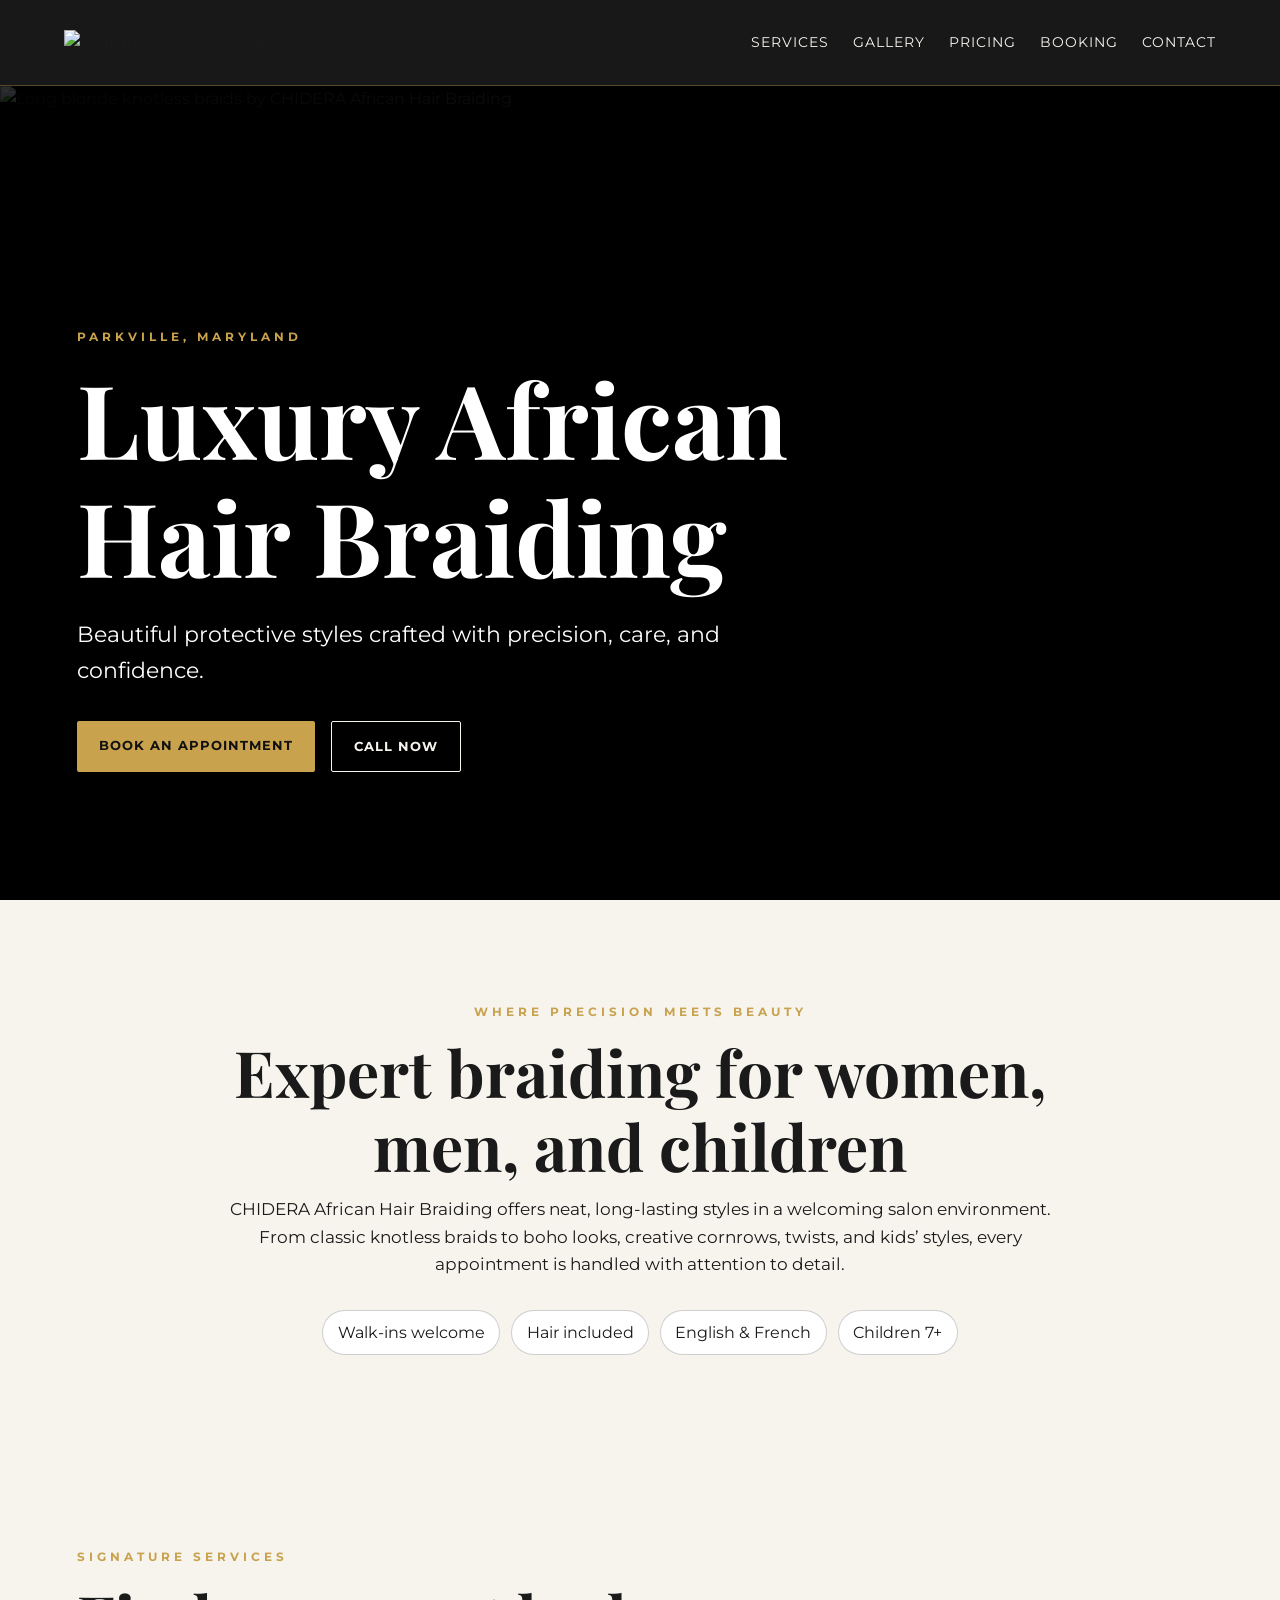
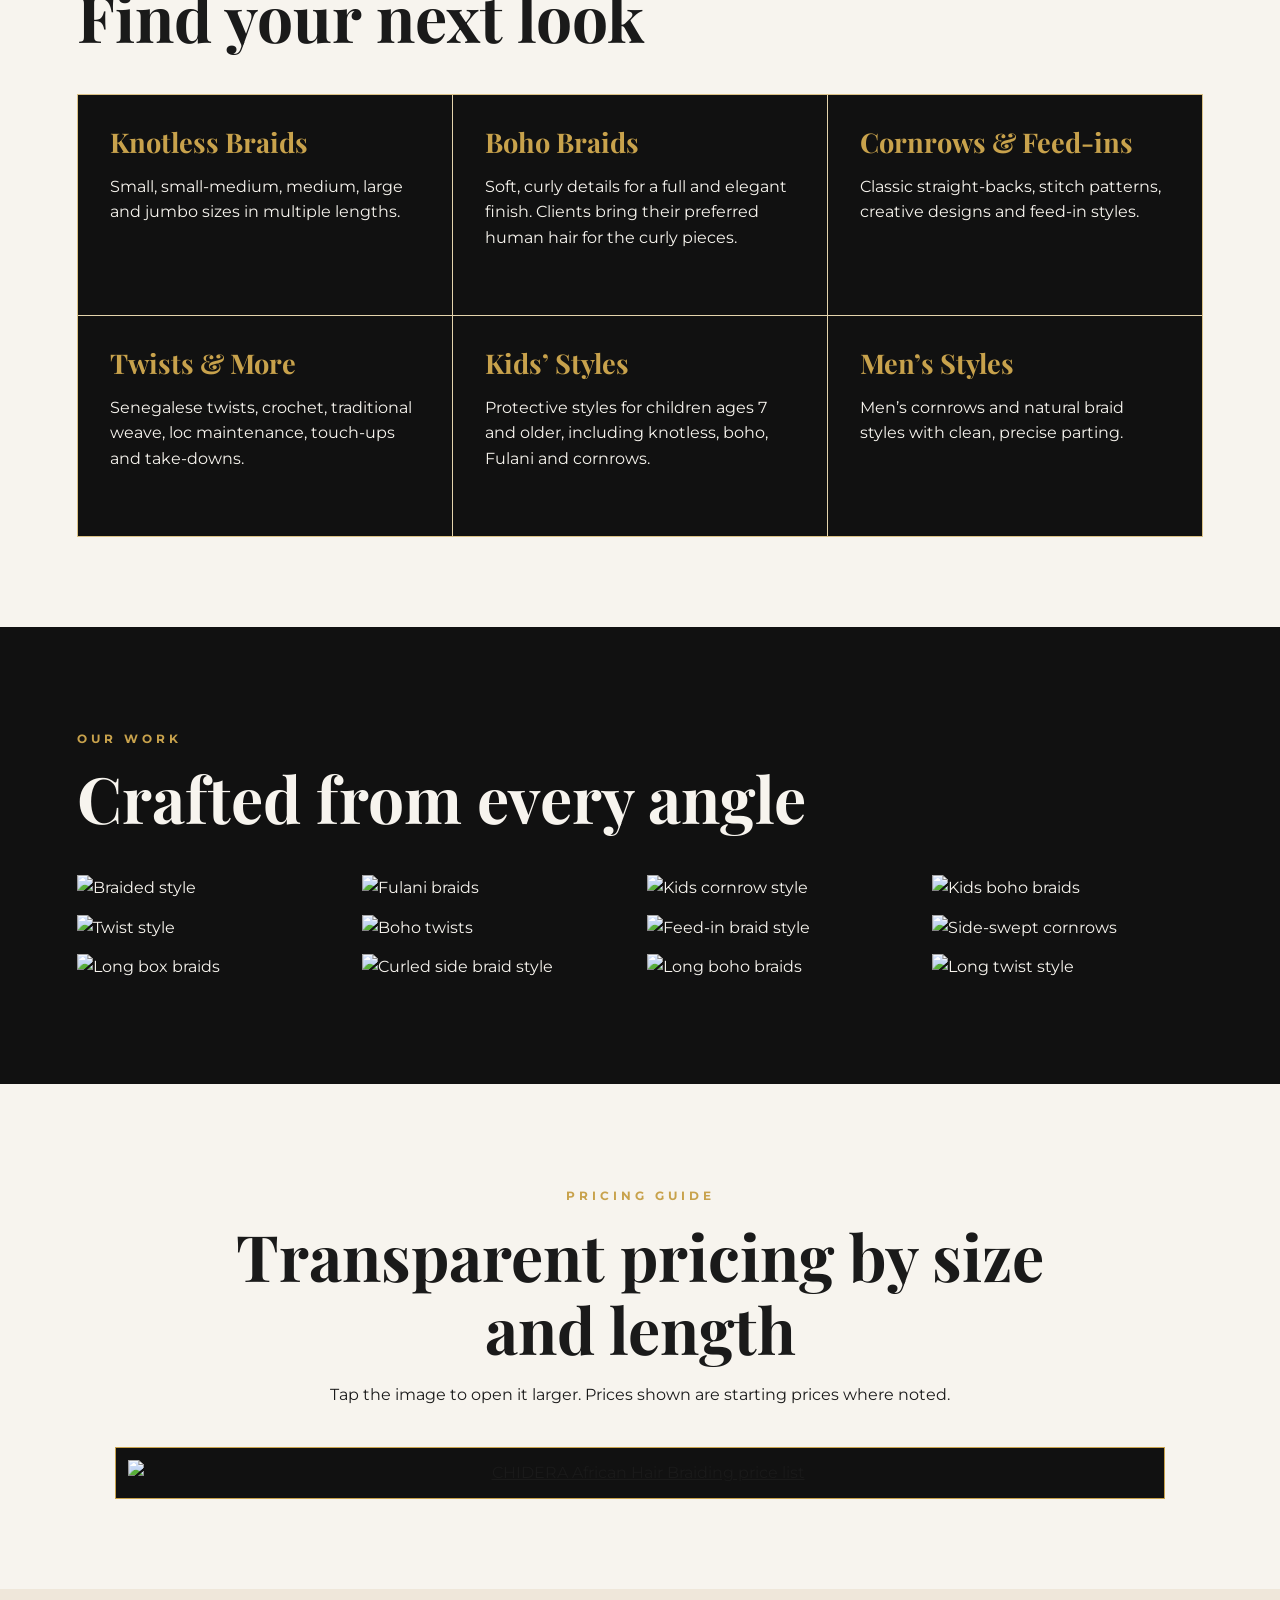
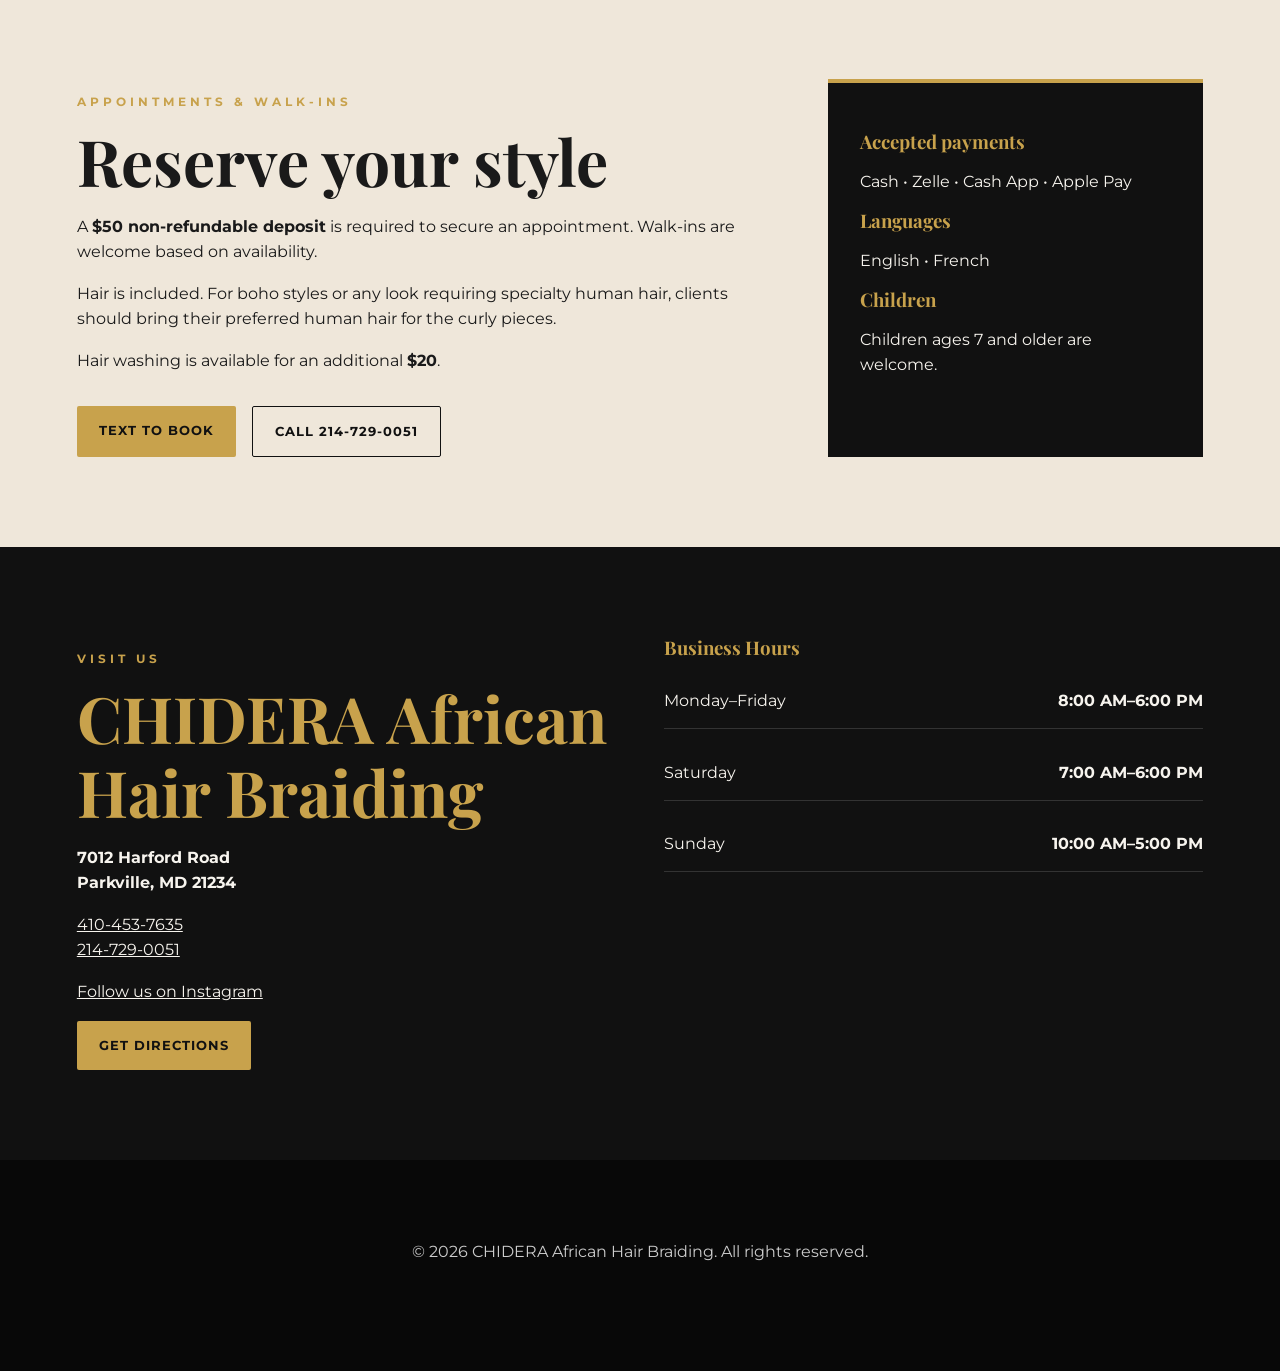
==== index.html @ ca85a637 "Add files via upload" ====
<!doctype html>
<html lang="en">
<head>
  <meta charset="utf-8">
  <meta name="viewport" content="width=device-width, initial-scale=1">
  <title>CHIDERA African Hair Braiding | Parkville, MD</title>
  <meta name="description" content="Luxury African hair braiding in Parkville, Maryland. Knotless braids, boho braids, cornrows, twists, kids styles and more. Walk-ins welcome.">
  <link rel="preconnect" href="https://fonts.googleapis.com">
  <link rel="preconnect" href="https://fonts.gstatic.com" crossorigin>
  <link href="https://fonts.googleapis.com/css2?family=Montserrat:wght@400;500;600;700&family=Playfair+Display:wght@600;700&display=swap" rel="stylesheet">
  <link rel="stylesheet" href="styles.css">
</head>
<body>
<header class="nav">
  <a class="brand" href="#home"><img src="assets/logo.svg" alt="CHIDERA African Hair Braiding"></a>
  <button class="menu" aria-label="Open menu">☰</button>
  <nav>
    <a href="#services">Services</a>
    <a href="#gallery">Gallery</a>
    <a href="#pricing">Pricing</a>
    <a href="#booking">Booking</a>
    <a href="#contact">Contact</a>
  </nav>
</header>

<main id="home">
  <section class="hero">
    <img src="assets/images/hero.jpg" alt="Long blonde knotless braids by CHIDERA African Hair Braiding">
    <div class="hero-overlay"></div>
    <div class="hero-copy">
      <p class="eyebrow">Parkville, Maryland</p>
      <h1>Luxury African Hair Braiding</h1>
      <p>Beautiful protective styles crafted with precision, care, and confidence.</p>
      <div class="actions">
        <a class="btn gold" href="#booking">Book an Appointment</a>
        <a class="btn outline" href="tel:+14104537635">Call Now</a>
      </div>
    </div>
  </section>

  <section class="intro">
    <p class="eyebrow">Where precision meets beauty</p>
    <h2>Expert braiding for women, men, and children</h2>
    <p>CHIDERA African Hair Braiding offers neat, long-lasting styles in a welcoming salon environment. From classic knotless braids to boho looks, creative cornrows, twists, and kids’ styles, every appointment is handled with attention to detail.</p>
    <div class="chips">
      <span>Walk-ins welcome</span><span>Hair included</span><span>English & French</span><span>Children 7+</span>
    </div>
  </section>

  <section id="services" class="section">
    <div class="section-heading">
      <p class="eyebrow">Signature services</p>
      <h2>Find your next look</h2>
    </div>
    <div class="service-grid">
      <article><h3>Knotless Braids</h3><p>Small, small-medium, medium, large and jumbo sizes in multiple lengths.</p></article>
      <article><h3>Boho Braids</h3><p>Soft, curly details for a full and elegant finish. Clients bring their preferred human hair for the curly pieces.</p></article>
      <article><h3>Cornrows & Feed-ins</h3><p>Classic straight-backs, stitch patterns, creative designs and feed-in styles.</p></article>
      <article><h3>Twists & More</h3><p>Senegalese twists, crochet, traditional weave, loc maintenance, touch-ups and take-downs.</p></article>
      <article><h3>Kids’ Styles</h3><p>Protective styles for children ages 7 and older, including knotless, boho, Fulani and cornrows.</p></article>
      <article><h3>Men’s Styles</h3><p>Men’s cornrows and natural braid styles with clean, precise parting.</p></article>
    </div>
  </section>

  <section id="gallery" class="section gallery-section">
    <div class="section-heading">
      <p class="eyebrow">Our work</p>
      <h2>Crafted from every angle</h2>
    </div>
    <div class="gallery">
      <img src="assets/images/gallery1.jpg" alt="Braided style">
      <img src="assets/images/gallery2.jpg" alt="Twist style">
      <img src="assets/images/gallery3.jpg" alt="Long box braids">
      <img src="assets/images/gallery4.jpg" alt="Fulani braids">
      <img src="assets/images/gallery5.jpg" alt="Boho twists">
      <img src="assets/images/gallery6.jpg" alt="Curled side braid style">
      <img src="assets/images/gallery7.jpg" alt="Kids cornrow style">
      <img src="assets/images/gallery8.jpg" alt="Feed-in braid style">
      <img src="assets/images/gallery9.jpg" alt="Long boho braids">
      <img src="assets/images/gallery10.jpg" alt="Kids boho braids">
      <img src="assets/images/gallery11.jpg" alt="Side-swept cornrows">
      <img src="assets/images/gallery12.jpg" alt="Long twist style">
    </div>
  </section>

  <section id="pricing" class="section pricing">
    <div class="section-heading">
      <p class="eyebrow">Pricing guide</p>
      <h2>Transparent pricing by size and length</h2>
      <p>Tap the image to open it larger. Prices shown are starting prices where noted.</p>
    </div>
    <a href="assets/images/prices.jpg" target="_blank" class="price-card">
      <img src="assets/images/prices.jpg" alt="CHIDERA African Hair Braiding price list">
    </a>
  </section>

  <section id="booking" class="section booking">
    <div>
      <p class="eyebrow">Appointments & walk-ins</p>
      <h2>Reserve your style</h2>
      <p>A <strong>$50 non-refundable deposit</strong> is required to secure an appointment. Walk-ins are welcome based on availability.</p>
      <p>Hair is included. For boho styles or any look requiring specialty human hair, clients should bring their preferred human hair for the curly pieces.</p>
      <p>Hair washing is available for an additional <strong>$20</strong>.</p>
      <div class="actions">
        <a class="btn gold" href="sms:+14104537635?&body=Hello%20CHIDERA%2C%20I%20would%20like%20to%20book%20an%20appointment.">Text to Book</a>
        <a class="btn outline dark" href="tel:+12147290051">Call 214-729-0051</a>
      </div>
    </div>
    <aside>
      <h3>Accepted payments</h3>
      <p>Cash • Zelle • Cash App • Apple Pay</p>
      <h3>Languages</h3>
      <p>English • French</p>
      <h3>Children</h3>
      <p>Children ages 7 and older are welcome.</p>
    </aside>
  </section>

  <section id="contact" class="section contact">
    <div>
      <p class="eyebrow">Visit us</p>
      <h2>CHIDERA African Hair Braiding</h2>
      <p><strong>7012 Harford Road<br>Parkville, MD 21234</strong></p>
      <p><a href="tel:+14104537635">410-453-7635</a><br><a href="tel:+12147290051">214-729-0051</a></p>
      <p><a href="https://www.instagram.com/chideraafricanhair?igsh=MWhpanRmNjJzamo5cA==" target="_blank" rel="noopener">Follow us on Instagram</a></p>
      <a class="btn gold" href="https://www.google.com/maps/search/?api=1&query=7012+Harford+Road+Parkville+MD+21234" target="_blank" rel="noopener">Get Directions</a>
    </div>
    <div class="hours">
      <h3>Business Hours</h3>
      <p><span>Monday–Friday</span><strong>8:00 AM–6:00 PM</strong></p>
      <p><span>Saturday</span><strong>7:00 AM–6:00 PM</strong></p>
      <p><span>Sunday</span><strong>10:00 AM–5:00 PM</strong></p>
    </div>
  </section>
</main>

<footer>
  <img src="assets/logo.svg" alt="">
  <p>© <span id="year"></span> CHIDERA African Hair Braiding. All rights reserved.</p>
</footer>

<div class="mobile-bar">
  <a href="tel:+14104537635">Call</a>
  <a href="sms:+14104537635">Text</a>
  <a href="#booking">Book</a>
</div>
<script src="script.js"></script>
</body>
</html>
---- styles.css ----
:root{
  --black:#111111; --gold:#c8a24c; --ivory:#f7f4ee; --cocoa:#8b5e3c; --white:#fff;
}
*{box-sizing:border-box}
html{scroll-behavior:smooth}
body{margin:0;background:var(--ivory);color:#1a1a1a;font-family:Montserrat,Arial,sans-serif;line-height:1.6}
h1,h2,h3{font-family:"Playfair Display",Georgia,serif;line-height:1.15;margin:0 0 .8rem}
h1{font-size:clamp(3rem,8vw,6.5rem);max-width:900px}
h2{font-size:clamp(2.2rem,5vw,4.2rem)}
a{color:inherit}
.nav{height:86px;display:flex;align-items:center;justify-content:space-between;padding:10px 5vw;background:rgba(17,17,17,.97);position:sticky;top:0;z-index:30;border-bottom:1px solid rgba(200,162,76,.35)}
.brand img{width:280px;max-height:68px;display:block}
.nav nav{display:flex;gap:1.5rem}
.nav nav a{color:var(--ivory);text-decoration:none;font-size:.9rem;text-transform:uppercase;letter-spacing:1px}
.menu{display:none;background:none;border:0;color:var(--gold);font-size:2rem}
.hero{position:relative;min-height:calc(100vh - 86px);display:grid;align-items:end;overflow:hidden;background:#000}
.hero>img{position:absolute;inset:0;width:100%;height:100%;object-fit:cover;object-position:center 25%}
.hero-overlay{position:absolute;inset:0;background:linear-gradient(90deg,rgba(0,0,0,.82) 0%,rgba(0,0,0,.48) 50%,rgba(0,0,0,.12) 100%)}
.hero-copy{position:relative;z-index:2;color:#fff;padding:8vw 6vw 10vw;max-width:1050px}
.hero-copy p:not(.eyebrow){font-size:clamp(1.05rem,2vw,1.4rem);max-width:690px}
.eyebrow{text-transform:uppercase;letter-spacing:4px;color:var(--gold);font-weight:700;font-size:.78rem}
.actions{display:flex;gap:1rem;flex-wrap:wrap;margin-top:2rem}
.btn{display:inline-block;padding:14px 22px;border-radius:2px;text-decoration:none;font-weight:700;text-transform:uppercase;letter-spacing:1px;font-size:.82rem}
.btn.gold{background:var(--gold);color:#111}
.btn.outline{border:1px solid var(--ivory);color:var(--ivory)}
.btn.outline.dark{border-color:#111;color:#111}
.intro,.section{padding:90px 6vw}
.intro{text-align:center;max-width:1050px;margin:auto}
.intro p:not(.eyebrow){max-width:850px;margin:0 auto 2rem;font-size:1.08rem}
.chips{display:flex;justify-content:center;gap:.7rem;flex-wrap:wrap}
.chips span{border:1px solid rgba(17,17,17,.2);padding:.55rem .9rem;border-radius:50px;background:white}
.section-heading{max-width:850px;margin-bottom:2.5rem}
.service-grid{display:grid;grid-template-columns:repeat(3,1fr);gap:1px;background:rgba(200,162,76,.4);border:1px solid rgba(200,162,76,.4)}
.service-grid article{background:#111;color:#f7f4ee;padding:2rem;min-height:220px}
.service-grid h3{color:var(--gold);font-size:1.7rem}
.gallery-section{background:#111;color:var(--ivory)}
.gallery{columns:4 260px;column-gap:14px}
.gallery img{width:100%;display:block;margin:0 0 14px;break-inside:avoid;cursor:zoom-in;transition:transform .25s ease}
.gallery img:hover{transform:scale(1.015)}
.pricing{text-align:center}
.pricing .section-heading{margin-left:auto;margin-right:auto}
.price-card{display:block;max-width:1050px;margin:auto;background:#111;padding:12px;border:1px solid var(--gold)}
.price-card img{display:block;width:100%;height:auto}
.booking{display:grid;grid-template-columns:1.5fr .8fr;gap:3rem;background:#efe7da}
.booking aside{background:#111;color:var(--ivory);padding:2rem;border-top:4px solid var(--gold)}
.booking aside h3{color:var(--gold);margin-top:1rem}
.contact{display:grid;grid-template-columns:1fr 1fr;gap:3rem;background:#111;color:var(--ivory)}
.contact h2,.contact h3{color:var(--gold)}
.hours p{display:flex;justify-content:space-between;gap:1rem;padding:.9rem 0;border-bottom:1px solid rgba(255,255,255,.14)}
footer{background:#080808;color:#ccc;text-align:center;padding:38px 20px 90px}
footer img{width:280px;max-width:90%;margin-bottom:1rem}
.mobile-bar{display:none}
@media(max-width:900px){
  .nav nav{display:none;position:absolute;top:86px;left:0;right:0;background:#111;padding:1.4rem 6vw;flex-direction:column}
  .nav nav.open{display:flex}
  .menu{display:block}
  .brand img{width:225px}
  .service-grid{grid-template-columns:1fr 1fr}
  .booking,.contact{grid-template-columns:1fr}
}
@media(max-width:600px){
  .nav{height:74px}
  .nav nav{top:74px}
  .brand img{width:190px}
  .hero{min-height:78vh}
  .hero>img{object-position:58% center}
  .hero-copy{padding:22vh 6vw 8vh}
  .intro,.section{padding:65px 6vw}
  .service-grid{grid-template-columns:1fr}
  .service-grid article{min-height:auto}
  .gallery{columns:2 140px}
  .mobile-bar{position:fixed;display:grid;grid-template-columns:repeat(3,1fr);left:0;right:0;bottom:0;background:#111;z-index:50;border-top:1px solid var(--gold)}
  .mobile-bar a{text-align:center;color:var(--ivory);text-decoration:none;padding:14px 8px;font-weight:700}
  .mobile-bar a:last-child{background:var(--gold);color:#111}
}
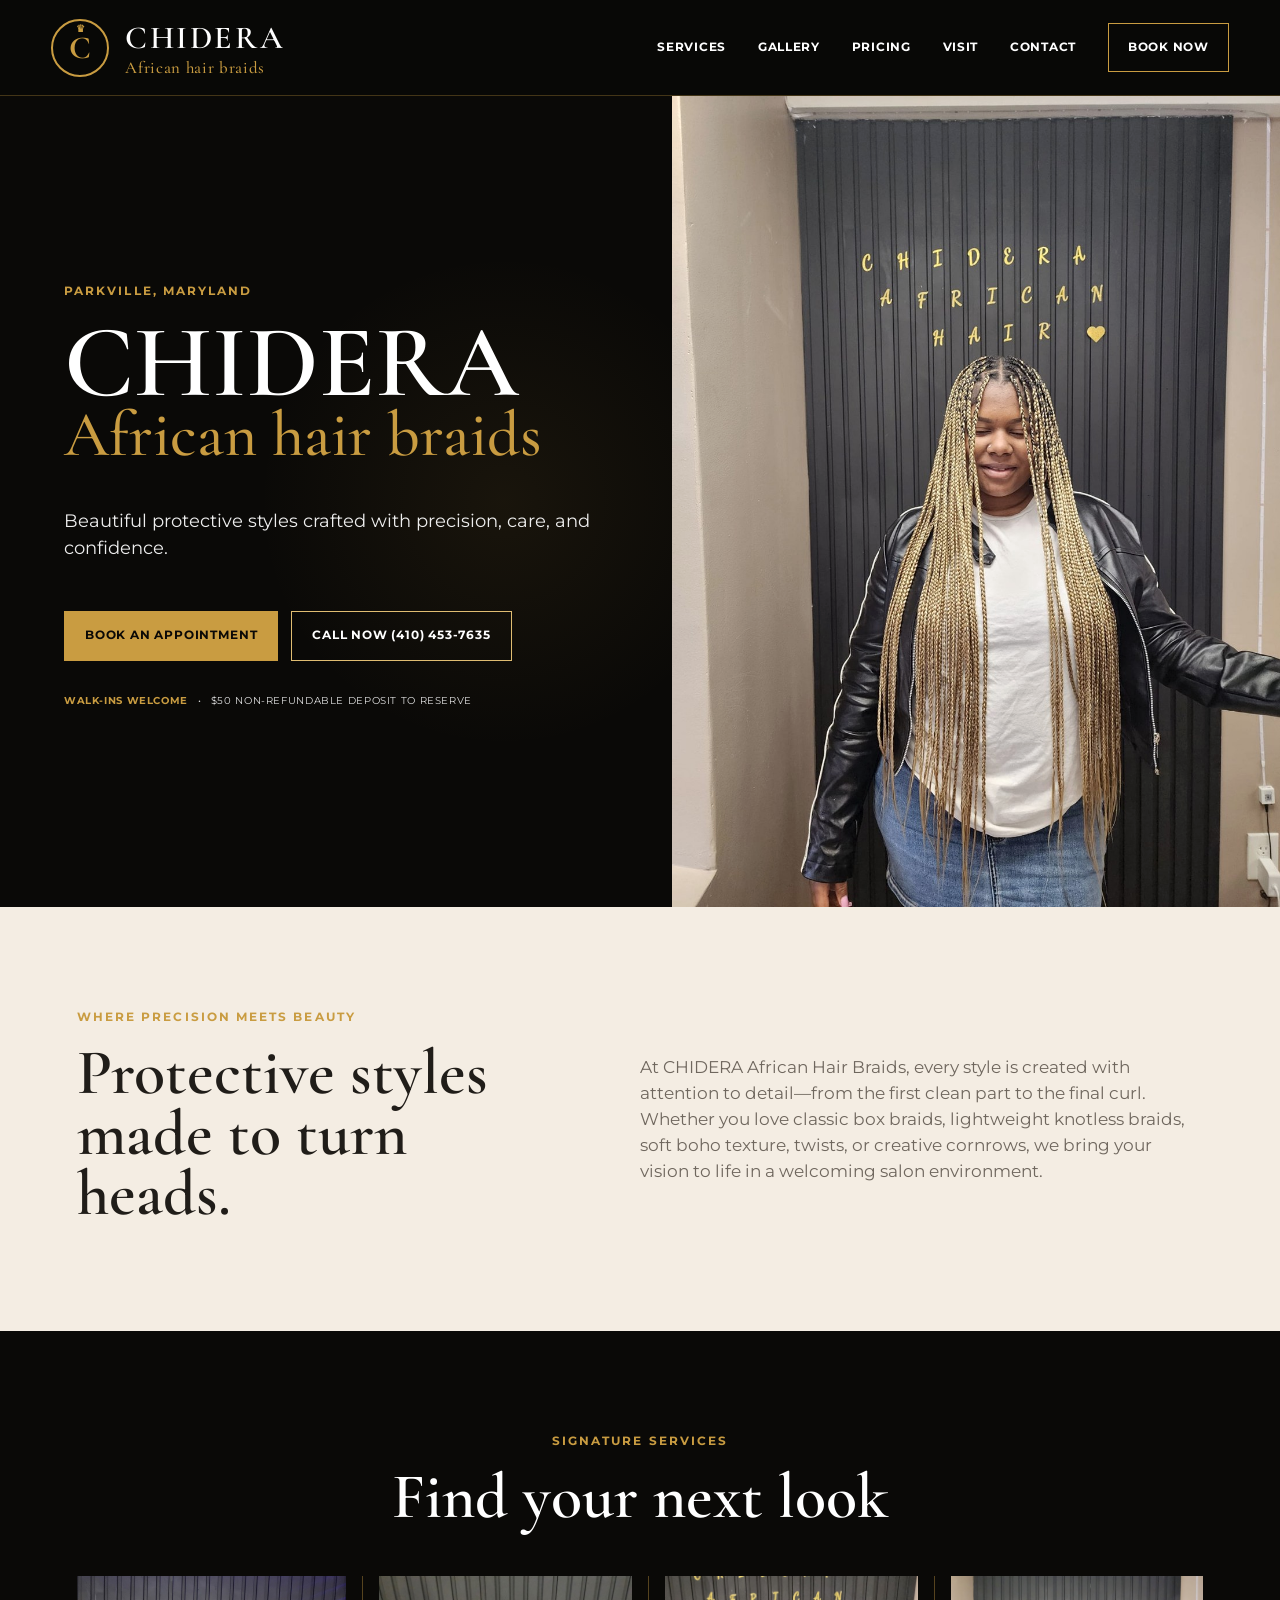
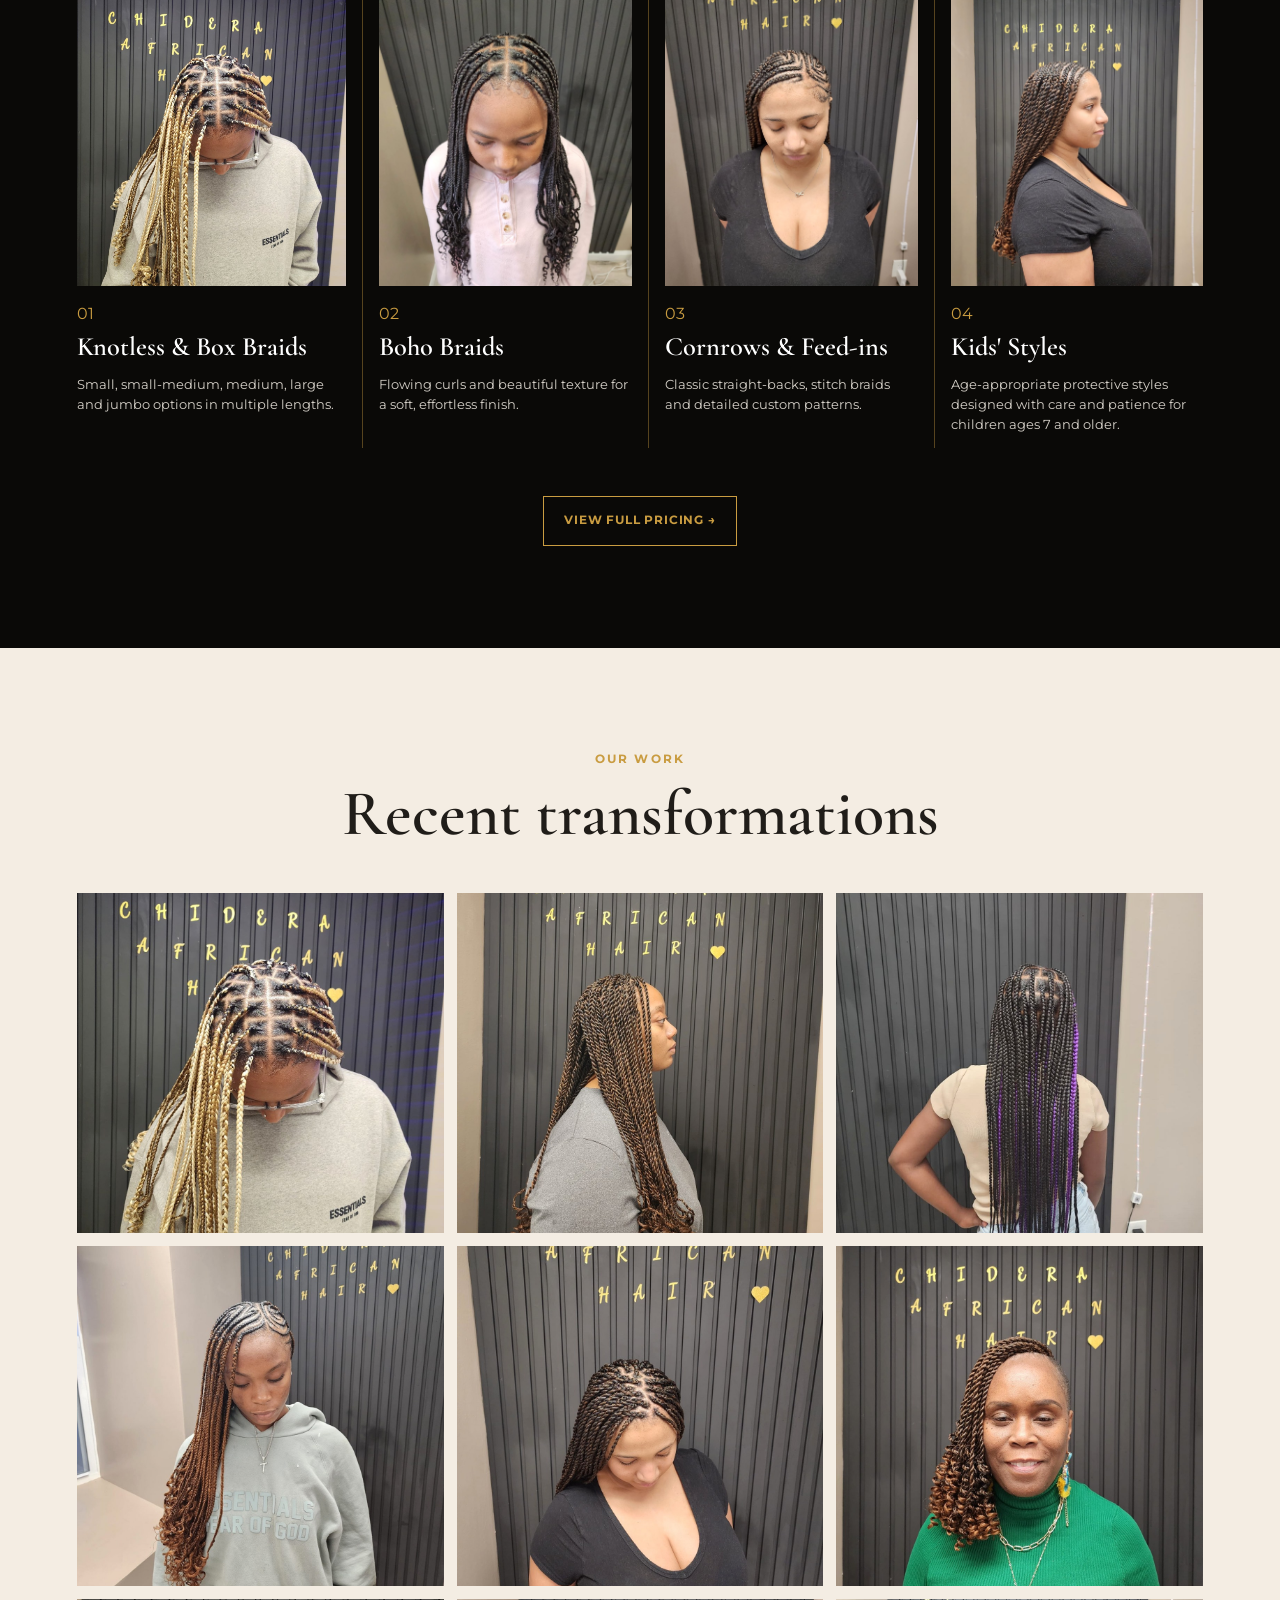
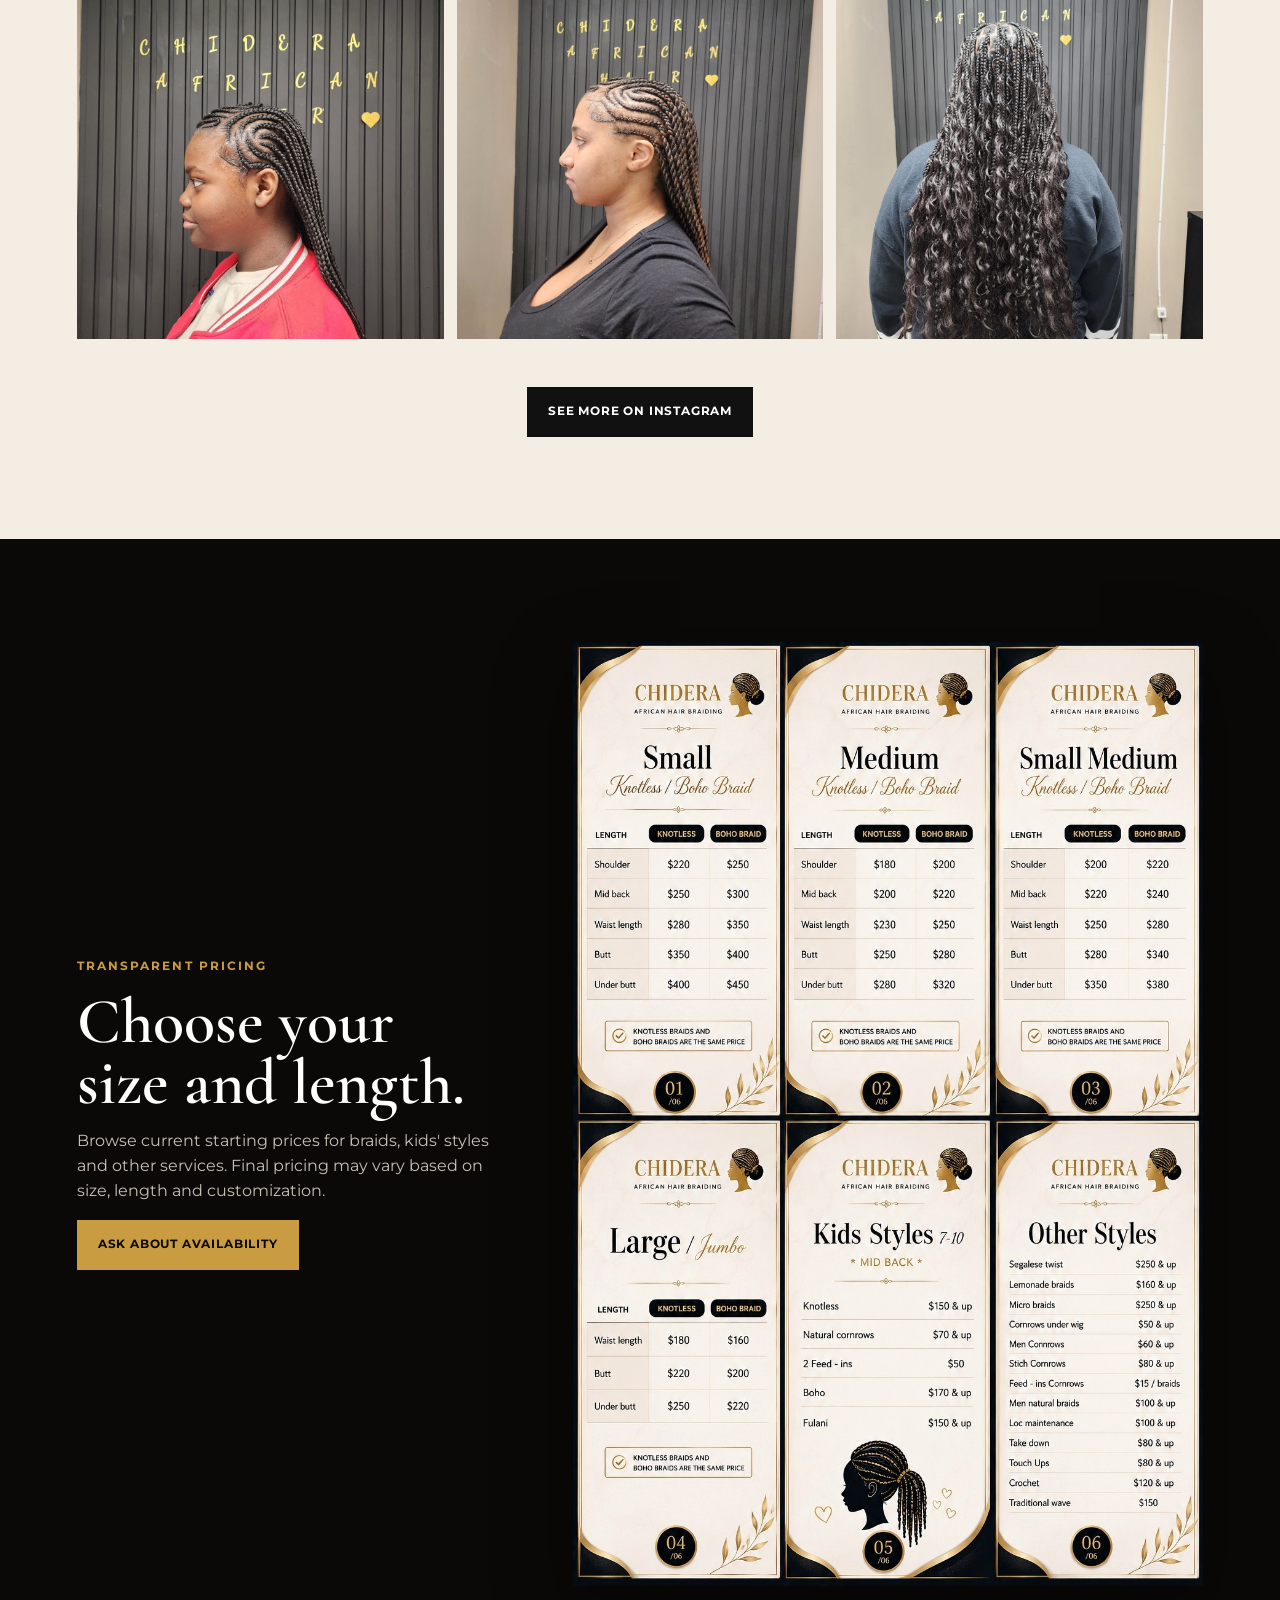
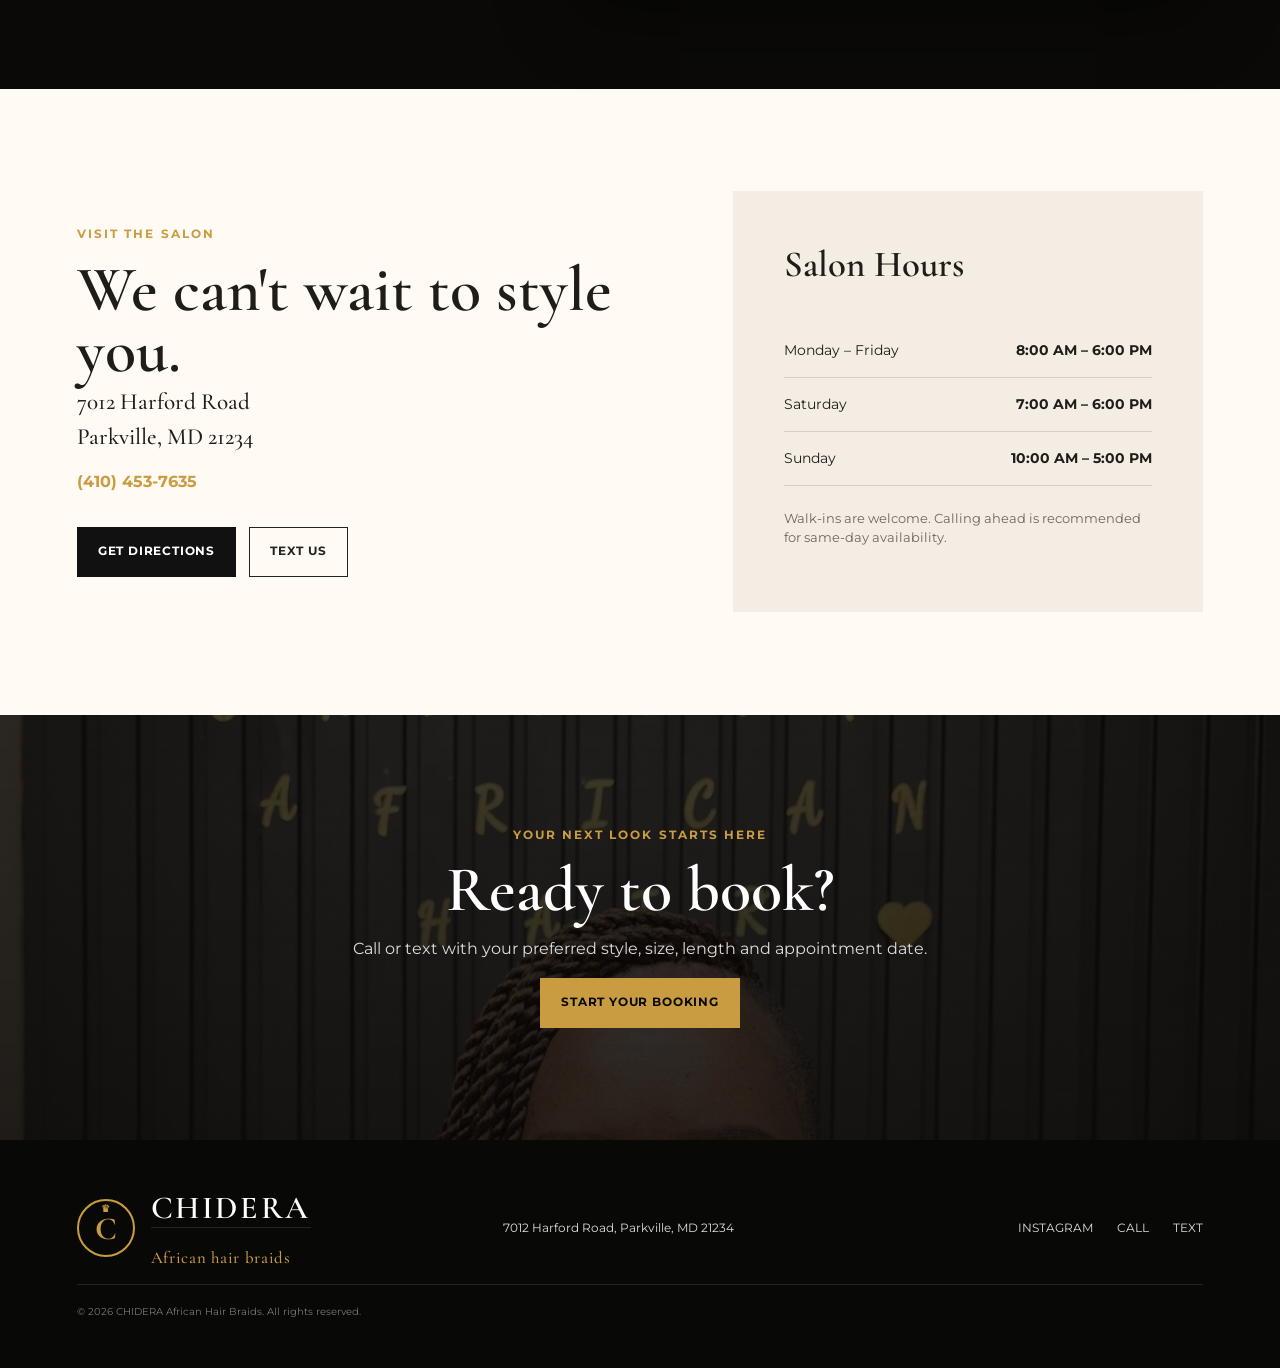
==== commit dd726645: "Add files via upload" ====
--- a/index.html
+++ b/index.html
@@ -3,147 +3,162 @@
 <head>
   <meta charset="utf-8">
   <meta name="viewport" content="width=device-width, initial-scale=1">
-  <title>CHIDERA African Hair Braiding | Parkville, MD</title>
-  <meta name="description" content="Luxury African hair braiding in Parkville, Maryland. Knotless braids, boho braids, cornrows, twists, kids styles and more. Walk-ins welcome.">
+  <title>CHIDERA African Hair Braids | Parkville, MD</title>
+  <meta name="description" content="CHIDERA African Hair Braids in Parkville, Maryland. Knotless braids, box braids, boho braids, cornrows, twists, kids' styles and more. Walk-ins welcome.">
   <link rel="preconnect" href="https://fonts.googleapis.com">
   <link rel="preconnect" href="https://fonts.gstatic.com" crossorigin>
-  <link href="https://fonts.googleapis.com/css2?family=Montserrat:wght@400;500;600;700&family=Playfair+Display:wght@600;700&display=swap" rel="stylesheet">
+  <link href="https://fonts.googleapis.com/css2?family=Cormorant+Garamond:wght@500;600;700&family=Montserrat:wght@400;500;600;700&display=swap" rel="stylesheet">
   <link rel="stylesheet" href="styles.css">
 </head>
 <body>
-<header class="nav">
-  <a class="brand" href="#home"><img src="assets/logo.svg" alt="CHIDERA African Hair Braiding"></a>
-  <button class="menu" aria-label="Open menu">☰</button>
-  <nav>
+<header class="site-header">
+  <a class="brand" href="#home" aria-label="CHIDERA African Hair Braids home">
+    <span class="brand-mark">C</span>
+    <span class="brand-copy"><strong>CHIDERA</strong><small>African hair braids</small></span>
+  </a>
+
+  <button class="menu-toggle" aria-expanded="false" aria-controls="nav">Menu</button>
+
+  <nav id="nav">
     <a href="#services">Services</a>
     <a href="#gallery">Gallery</a>
     <a href="#pricing">Pricing</a>
-    <a href="#booking">Booking</a>
+    <a href="#visit">Visit</a>
     <a href="#contact">Contact</a>
+    <a class="nav-button" href="sms:+14104537635?body=Hello%20CHIDERA%2C%20I%20would%20like%20to%20book%20an%20appointment.">Book Now</a>
   </nav>
 </header>
 
 <main id="home">
   <section class="hero">
-    <img src="assets/images/hero.jpg" alt="Long blonde knotless braids by CHIDERA African Hair Braiding">
-    <div class="hero-overlay"></div>
     <div class="hero-copy">
       <p class="eyebrow">Parkville, Maryland</p>
-      <h1>Luxury African Hair Braiding</h1>
-      <p>Beautiful protective styles crafted with precision, care, and confidence.</p>
-      <div class="actions">
-        <a class="btn gold" href="#booking">Book an Appointment</a>
-        <a class="btn outline" href="tel:+14104537635">Call Now</a>
+      <h1><span>CHIDERA</span><em>African hair braids</em></h1>
+      <p class="hero-text">Beautiful protective styles crafted with precision, care, and confidence.</p>
+      <div class="hero-actions">
+        <a class="button gold" href="sms:+14104537635?body=Hello%20CHIDERA%2C%20I%20would%20like%20to%20book%20an%20appointment.">Book an Appointment</a>
+        <a class="button outline" href="tel:+14104537635">Call Now (410) 453-7635</a>
       </div>
+      <p class="hero-note"><strong>Walk-ins welcome</strong><span>•</span>$50 non-refundable deposit to reserve</p>
+    </div>
+    <div class="hero-image">
+      <img src="hero.jpg" alt="Long braids styled by CHIDERA African Hair Braids">
     </div>
   </section>
 
-  <section class="intro">
-    <p class="eyebrow">Where precision meets beauty</p>
-    <h2>Expert braiding for women, men, and children</h2>
-    <p>CHIDERA African Hair Braiding offers neat, long-lasting styles in a welcoming salon environment. From classic knotless braids to boho looks, creative cornrows, twists, and kids’ styles, every appointment is handled with attention to detail.</p>
-    <div class="chips">
-      <span>Walk-ins welcome</span><span>Hair included</span><span>English & French</span><span>Children 7+</span>
+  <section class="intro section">
+    <div>
+      <p class="eyebrow">Where precision meets beauty</p>
+      <h2>Protective styles made to turn heads.</h2>
     </div>
+    <p>At CHIDERA African Hair Braids, every style is created with attention to detail—from the first clean part to the final curl. Whether you love classic box braids, lightweight knotless braids, soft boho texture, twists, or creative cornrows, we bring your vision to life in a welcoming salon environment.</p>
   </section>
 
-  <section id="services" class="section">
+  <section id="services" class="services section dark">
     <div class="section-heading">
       <p class="eyebrow">Signature services</p>
       <h2>Find your next look</h2>
     </div>
+
     <div class="service-grid">
-      <article><h3>Knotless Braids</h3><p>Small, small-medium, medium, large and jumbo sizes in multiple lengths.</p></article>
-      <article><h3>Boho Braids</h3><p>Soft, curly details for a full and elegant finish. Clients bring their preferred human hair for the curly pieces.</p></article>
-      <article><h3>Cornrows & Feed-ins</h3><p>Classic straight-backs, stitch patterns, creative designs and feed-in styles.</p></article>
-      <article><h3>Twists & More</h3><p>Senegalese twists, crochet, traditional weave, loc maintenance, touch-ups and take-downs.</p></article>
-      <article><h3>Kids’ Styles</h3><p>Protective styles for children ages 7 and older, including knotless, boho, Fulani and cornrows.</p></article>
-      <article><h3>Men’s Styles</h3><p>Men’s cornrows and natural braid styles with clean, precise parting.</p></article>
+      <article>
+        <img src="gallery1.jpg" alt="Knotless and box braids">
+        <div><span>01</span><h3>Knotless & Box Braids</h3><p>Small, small-medium, medium, large and jumbo options in multiple lengths.</p></div>
+      </article>
+      <article>
+        <img src="gallery10.jpg" alt="Boho braids">
+        <div><span>02</span><h3>Boho Braids</h3><p>Flowing curls and beautiful texture for a soft, effortless finish.</p></div>
+      </article>
+      <article>
+        <img src="gallery11.jpg" alt="Cornrows and feed-in braids">
+        <div><span>03</span><h3>Cornrows & Feed-ins</h3><p>Classic straight-backs, stitch braids and detailed custom patterns.</p></div>
+      </article>
+      <article>
+        <img src="gallery12.jpg" alt="Kids braided style">
+        <div><span>04</span><h3>Kids' Styles</h3><p>Age-appropriate protective styles designed with care and patience for children ages 7 and older.</p></div>
+      </article>
+    </div>
+
+    <div class="center"><a class="button outline-gold" href="#pricing">View Full Pricing →</a></div>
+  </section>
+
+  <section id="gallery" class="gallery section">
+    <div class="section-heading">
+      <p class="eyebrow">Our work</p>
+      <h2>Recent transformations</h2>
+    </div>
+    <div class="gallery-grid">
+      <button data-src="gallery1.jpg"><img src="gallery1.jpg" alt="Braided hairstyle"></button>
+      <button data-src="gallery2.jpg"><img src="gallery2.jpg" alt="Braided hairstyle"></button>
+      <button data-src="gallery3.jpg"><img src="gallery3.jpg" alt="Braided hairstyle"></button>
+      <button data-src="gallery4.jpg"><img src="gallery4.jpg" alt="Braided hairstyle"></button>
+      <button data-src="gallery5.jpg"><img src="gallery5.jpg" alt="Braided hairstyle"></button>
+      <button data-src="gallery6.jpg"><img src="gallery6.jpg" alt="Braided hairstyle"></button>
+      <button data-src="gallery7.jpg"><img src="gallery7.jpg" alt="Braided hairstyle"></button>
+      <button data-src="gallery8.jpg"><img src="gallery8.jpg" alt="Braided hairstyle"></button>
+      <button data-src="gallery9.jpg"><img src="gallery9.jpg" alt="Braided hairstyle"></button>
+    </div>
+    <div class="center"><a class="button black" href="https://www.instagram.com/chideraafricanhair/" target="_blank" rel="noopener">See More on Instagram</a></div>
+  </section>
+
+  <section id="pricing" class="pricing section dark">
+    <div class="pricing-copy">
+      <p class="eyebrow">Transparent pricing</p>
+      <h2>Choose your size and length.</h2>
+      <p>Browse current starting prices for braids, kids' styles and other services. Final pricing may vary based on size, length and customization.</p>
+      <a class="button gold" href="sms:+14104537635?body=Hello%20CHIDERA%2C%20I%20would%20like%20to%20ask%20about%20pricing%20and%20availability.">Ask About Availability</a>
+    </div>
+    <button class="price-sheet" data-src="prices.jpg" aria-label="Open full price sheet">
+      <img src="prices.jpg" alt="CHIDERA African Hair Braids price list">
+    </button>
+  </section>
+
+  <section id="visit" class="visit section">
+    <div>
+      <p class="eyebrow">Visit the salon</p>
+      <h2>We can't wait to style you.</h2>
+      <address>7012 Harford Road<br>Parkville, MD 21234</address>
+      <a class="phone" href="tel:+14104537635">(410) 453-7635</a>
+      <div class="visit-actions">
+        <a class="button black" href="https://www.google.com/maps/search/?api=1&query=7012+Harford+Road+Parkville+MD+21234" target="_blank" rel="noopener">Get Directions</a>
+        <a class="button outline-dark" href="sms:+14104537635">Text Us</a>
+      </div>
+    </div>
+    <div class="hours">
+      <h3>Salon Hours</h3>
+      <div><span>Monday – Friday</span><strong>8:00 AM – 6:00 PM</strong></div>
+      <div><span>Saturday</span><strong>7:00 AM – 6:00 PM</strong></div>
+      <div><span>Sunday</span><strong>10:00 AM – 5:00 PM</strong></div>
+      <p>Walk-ins are welcome. Calling ahead is recommended for same-day availability.</p>
     </div>
   </section>
 
-  <section id="gallery" class="section gallery-section">
-    <div class="section-heading">
-      <p class="eyebrow">Our work</p>
-      <h2>Crafted from every angle</h2>
-    </div>
-    <div class="gallery">
-      <img src="assets/images/gallery1.jpg" alt="Braided style">
-      <img src="assets/images/gallery2.jpg" alt="Twist style">
-      <img src="assets/images/gallery3.jpg" alt="Long box braids">
-      <img src="assets/images/gallery4.jpg" alt="Fulani braids">
-      <img src="assets/images/gallery5.jpg" alt="Boho twists">
-      <img src="assets/images/gallery6.jpg" alt="Curled side braid style">
-      <img src="assets/images/gallery7.jpg" alt="Kids cornrow style">
-      <img src="assets/images/gallery8.jpg" alt="Feed-in braid style">
-      <img src="assets/images/gallery9.jpg" alt="Long boho braids">
-      <img src="assets/images/gallery10.jpg" alt="Kids boho braids">
-      <img src="assets/images/gallery11.jpg" alt="Side-swept cornrows">
-      <img src="assets/images/gallery12.jpg" alt="Long twist style">
-    </div>
-  </section>
-
-  <section id="pricing" class="section pricing">
-    <div class="section-heading">
-      <p class="eyebrow">Pricing guide</p>
-      <h2>Transparent pricing by size and length</h2>
-      <p>Tap the image to open it larger. Prices shown are starting prices where noted.</p>
-    </div>
-    <a href="assets/images/prices.jpg" target="_blank" class="price-card">
-      <img src="assets/images/prices.jpg" alt="CHIDERA African Hair Braiding price list">
-    </a>
-  </section>
-
-  <section id="booking" class="section booking">
+  <section id="contact" class="final-cta">
     <div>
-      <p class="eyebrow">Appointments & walk-ins</p>
-      <h2>Reserve your style</h2>
-      <p>A <strong>$50 non-refundable deposit</strong> is required to secure an appointment. Walk-ins are welcome based on availability.</p>
-      <p>Hair is included. For boho styles or any look requiring specialty human hair, clients should bring their preferred human hair for the curly pieces.</p>
-      <p>Hair washing is available for an additional <strong>$20</strong>.</p>
-      <div class="actions">
-        <a class="btn gold" href="sms:+14104537635?&body=Hello%20CHIDERA%2C%20I%20would%20like%20to%20book%20an%20appointment.">Text to Book</a>
-        <a class="btn outline dark" href="tel:+12147290051">Call 214-729-0051</a>
-      </div>
-    </div>
-    <aside>
-      <h3>Accepted payments</h3>
-      <p>Cash • Zelle • Cash App • Apple Pay</p>
-      <h3>Languages</h3>
-      <p>English • French</p>
-      <h3>Children</h3>
-      <p>Children ages 7 and older are welcome.</p>
-    </aside>
-  </section>
-
-  <section id="contact" class="section contact">
-    <div>
-      <p class="eyebrow">Visit us</p>
-      <h2>CHIDERA African Hair Braiding</h2>
-      <p><strong>7012 Harford Road<br>Parkville, MD 21234</strong></p>
-      <p><a href="tel:+14104537635">410-453-7635</a><br><a href="tel:+12147290051">214-729-0051</a></p>
-      <p><a href="https://www.instagram.com/chideraafricanhair?igsh=MWhpanRmNjJzamo5cA==" target="_blank" rel="noopener">Follow us on Instagram</a></p>
-      <a class="btn gold" href="https://www.google.com/maps/search/?api=1&query=7012+Harford+Road+Parkville+MD+21234" target="_blank" rel="noopener">Get Directions</a>
-    </div>
-    <div class="hours">
-      <h3>Business Hours</h3>
-      <p><span>Monday–Friday</span><strong>8:00 AM–6:00 PM</strong></p>
-      <p><span>Saturday</span><strong>7:00 AM–6:00 PM</strong></p>
-      <p><span>Sunday</span><strong>10:00 AM–5:00 PM</strong></p>
+      <p class="eyebrow">Your next look starts here</p>
+      <h2>Ready to book?</h2>
+      <p>Call or text with your preferred style, size, length and appointment date.</p>
+      <a class="button gold" href="sms:+14104537635?body=Hello%20CHIDERA%2C%20I%20am%20ready%20to%20book.%20My%20preferred%20style%20is%3A%20">Start Your Booking</a>
     </div>
   </section>
 </main>
 
 <footer>
-  <img src="assets/logo.svg" alt="">
-  <p>© <span id="year"></span> CHIDERA African Hair Braiding. All rights reserved.</p>
+  <div class="brand footer-brand"><span class="brand-mark">C</span><span class="brand-copy"><strong>CHIDERA</strong><small>African hair braids</small></span></div>
+  <p>7012 Harford Road, Parkville, MD 21234</p>
+  <div class="footer-links">
+    <a href="https://www.instagram.com/chideraafricanhair/" target="_blank" rel="noopener">Instagram</a>
+    <a href="tel:+14104537635">Call</a>
+    <a href="sms:+14104537635">Text</a>
+  </div>
+  <small>© <span id="year"></span> CHIDERA African Hair Braids. All rights reserved.</small>
 </footer>
 
-<div class="mobile-bar">
-  <a href="tel:+14104537635">Call</a>
-  <a href="sms:+14104537635">Text</a>
-  <a href="#booking">Book</a>
-</div>
+<dialog id="lightbox">
+  <button class="close-lightbox" aria-label="Close">×</button>
+  <img src="" alt="Expanded hairstyle">
+</dialog>
+
 <script src="script.js"></script>
 </body>
 </html>
--- a/styles.css
+++ b/styles.css
@@ -1,76 +1,16 @@
-
-:root{
-  --black:#111111; --gold:#c8a24c; --ivory:#f7f4ee; --cocoa:#8b5e3c; --white:#fff;
-}
-*{box-sizing:border-box}
-html{scroll-behavior:smooth}
-body{margin:0;background:var(--ivory);color:#1a1a1a;font-family:Montserrat,Arial,sans-serif;line-height:1.6}
-h1,h2,h3{font-family:"Playfair Display",Georgia,serif;line-height:1.15;margin:0 0 .8rem}
-h1{font-size:clamp(3rem,8vw,6.5rem);max-width:900px}
-h2{font-size:clamp(2.2rem,5vw,4.2rem)}
-a{color:inherit}
-.nav{height:86px;display:flex;align-items:center;justify-content:space-between;padding:10px 5vw;background:rgba(17,17,17,.97);position:sticky;top:0;z-index:30;border-bottom:1px solid rgba(200,162,76,.35)}
-.brand img{width:280px;max-height:68px;display:block}
-.nav nav{display:flex;gap:1.5rem}
-.nav nav a{color:var(--ivory);text-decoration:none;font-size:.9rem;text-transform:uppercase;letter-spacing:1px}
-.menu{display:none;background:none;border:0;color:var(--gold);font-size:2rem}
-.hero{position:relative;min-height:calc(100vh - 86px);display:grid;align-items:end;overflow:hidden;background:#000}
-.hero>img{position:absolute;inset:0;width:100%;height:100%;object-fit:cover;object-position:center 25%}
-.hero-overlay{position:absolute;inset:0;background:linear-gradient(90deg,rgba(0,0,0,.82) 0%,rgba(0,0,0,.48) 50%,rgba(0,0,0,.12) 100%)}
-.hero-copy{position:relative;z-index:2;color:#fff;padding:8vw 6vw 10vw;max-width:1050px}
-.hero-copy p:not(.eyebrow){font-size:clamp(1.05rem,2vw,1.4rem);max-width:690px}
-.eyebrow{text-transform:uppercase;letter-spacing:4px;color:var(--gold);font-weight:700;font-size:.78rem}
-.actions{display:flex;gap:1rem;flex-wrap:wrap;margin-top:2rem}
-.btn{display:inline-block;padding:14px 22px;border-radius:2px;text-decoration:none;font-weight:700;text-transform:uppercase;letter-spacing:1px;font-size:.82rem}
-.btn.gold{background:var(--gold);color:#111}
-.btn.outline{border:1px solid var(--ivory);color:var(--ivory)}
-.btn.outline.dark{border-color:#111;color:#111}
-.intro,.section{padding:90px 6vw}
-.intro{text-align:center;max-width:1050px;margin:auto}
-.intro p:not(.eyebrow){max-width:850px;margin:0 auto 2rem;font-size:1.08rem}
-.chips{display:flex;justify-content:center;gap:.7rem;flex-wrap:wrap}
-.chips span{border:1px solid rgba(17,17,17,.2);padding:.55rem .9rem;border-radius:50px;background:white}
-.section-heading{max-width:850px;margin-bottom:2.5rem}
-.service-grid{display:grid;grid-template-columns:repeat(3,1fr);gap:1px;background:rgba(200,162,76,.4);border:1px solid rgba(200,162,76,.4)}
-.service-grid article{background:#111;color:#f7f4ee;padding:2rem;min-height:220px}
-.service-grid h3{color:var(--gold);font-size:1.7rem}
-.gallery-section{background:#111;color:var(--ivory)}
-.gallery{columns:4 260px;column-gap:14px}
-.gallery img{width:100%;display:block;margin:0 0 14px;break-inside:avoid;cursor:zoom-in;transition:transform .25s ease}
-.gallery img:hover{transform:scale(1.015)}
-.pricing{text-align:center}
-.pricing .section-heading{margin-left:auto;margin-right:auto}
-.price-card{display:block;max-width:1050px;margin:auto;background:#111;padding:12px;border:1px solid var(--gold)}
-.price-card img{display:block;width:100%;height:auto}
-.booking{display:grid;grid-template-columns:1.5fr .8fr;gap:3rem;background:#efe7da}
-.booking aside{background:#111;color:var(--ivory);padding:2rem;border-top:4px solid var(--gold)}
-.booking aside h3{color:var(--gold);margin-top:1rem}
-.contact{display:grid;grid-template-columns:1fr 1fr;gap:3rem;background:#111;color:var(--ivory)}
-.contact h2,.contact h3{color:var(--gold)}
-.hours p{display:flex;justify-content:space-between;gap:1rem;padding:.9rem 0;border-bottom:1px solid rgba(255,255,255,.14)}
-footer{background:#080808;color:#ccc;text-align:center;padding:38px 20px 90px}
-footer img{width:280px;max-width:90%;margin-bottom:1rem}
-.mobile-bar{display:none}
-@media(max-width:900px){
-  .nav nav{display:none;position:absolute;top:86px;left:0;right:0;background:#111;padding:1.4rem 6vw;flex-direction:column}
-  .nav nav.open{display:flex}
-  .menu{display:block}
-  .brand img{width:225px}
-  .service-grid{grid-template-columns:1fr 1fr}
-  .booking,.contact{grid-template-columns:1fr}
-}
-@media(max-width:600px){
-  .nav{height:74px}
-  .nav nav{top:74px}
-  .brand img{width:190px}
-  .hero{min-height:78vh}
-  .hero>img{object-position:58% center}
-  .hero-copy{padding:22vh 6vw 8vh}
-  .intro,.section{padding:65px 6vw}
-  .service-grid{grid-template-columns:1fr}
-  .service-grid article{min-height:auto}
-  .gallery{columns:2 140px}
-  .mobile-bar{position:fixed;display:grid;grid-template-columns:repeat(3,1fr);left:0;right:0;bottom:0;background:#111;z-index:50;border-top:1px solid var(--gold)}
-  .mobile-bar a{text-align:center;color:var(--ivory);text-decoration:none;padding:14px 8px;font-weight:700}
-  .mobile-bar a:last-child{background:var(--gold);color:#111}
-}
+:root{--black:#0c0b09;--charcoal:#171512;--cream:#f4ede3;--paper:#fffaf3;--gold:#c99c41;--gold-light:#e0bd72;--ink:#201d19;--muted:#6f675e;--line:rgba(32,29,25,.14)}
+*{box-sizing:border-box}html{scroll-behavior:smooth}body{margin:0;background:var(--paper);color:var(--ink);font-family:Montserrat,Arial,sans-serif;line-height:1.55}img{display:block;width:100%}a{color:inherit;text-decoration:none}
+.site-header{height:96px;padding:0 clamp(1.25rem,4vw,4rem);display:flex;align-items:center;justify-content:space-between;background:#080806;color:white;position:sticky;top:0;z-index:50;border-bottom:1px solid rgba(201,156,65,.3)}
+.brand{display:flex;align-items:center;gap:1rem}.brand-mark{width:58px;height:58px;border:2px solid var(--gold);border-radius:50%;display:grid;place-items:center;color:var(--gold);font:700 2rem 'Cormorant Garamond';position:relative}.brand-mark:after{content:"♛";position:absolute;top:1px;font-size:.65rem}.brand-copy strong{display:block;font:600 2rem 'Cormorant Garamond';letter-spacing:.08em}.brand-copy small{display:block;color:var(--gold);font:500 1.05rem 'Cormorant Garamond';letter-spacing:.04em}
+nav{display:flex;align-items:center;gap:2rem;text-transform:uppercase;font-size:.72rem;font-weight:700;letter-spacing:.06em}nav a:hover{color:var(--gold)}.nav-button{border:1px solid var(--gold);padding:.9rem 1.2rem}.menu-toggle{display:none;background:none;border:1px solid #777;color:white;padding:.55rem .75rem}
+.hero{min-height:620px;display:grid;grid-template-columns:1.05fr .95fr;background:#0a0907;color:white}.hero-copy{padding:clamp(4rem,7vw,7.5rem) clamp(1.5rem,5vw,5rem);display:flex;flex-direction:column;justify-content:center;background:radial-gradient(circle at 75% 50%,rgba(201,156,65,.08),transparent 38%),#0a0907}.hero-image{min-height:620px}.hero-image img{height:100%;object-fit:cover;object-position:center 28%;filter:saturate(.9) contrast(1.04)}.eyebrow{margin:0 0 1rem;color:var(--gold);text-transform:uppercase;letter-spacing:.18em;font-size:.72rem;font-weight:700}.hero h1{margin:0 0 1.6rem;font-family:'Cormorant Garamond';line-height:.88}.hero h1 span{display:block;font-size:clamp(4rem,8vw,7.2rem);font-weight:600}.hero h1 em{display:block;color:var(--gold);font-size:clamp(2.8rem,5vw,5rem);font-style:normal;font-weight:500}.hero-text{max-width:580px;font-size:1.1rem;color:#eee}.hero-actions,.visit-actions{display:flex;gap:.8rem;flex-wrap:wrap;margin-top:2rem}.hero-note{margin-top:2rem;text-transform:uppercase;letter-spacing:.06em;font-size:.65rem;color:#ddd}.hero-note strong{color:var(--gold)}.hero-note span{padding:0 .6rem}
+.button{display:inline-flex;align-items:center;justify-content:center;min-height:50px;padding:.85rem 1.25rem;text-transform:uppercase;letter-spacing:.07em;font-size:.72rem;font-weight:700;border:1px solid transparent;transition:.25s}.button:hover{transform:translateY(-2px)}.gold{background:var(--gold);color:#0b0906}.outline{border-color:var(--gold-light);color:white}.black{background:#111;color:white}.outline-dark{border-color:#222;color:#222}.outline-gold{border-color:var(--gold);color:var(--gold)}
+.section{padding:clamp(5rem,8vw,8rem) clamp(1.25rem,6vw,6rem)}.intro{display:grid;grid-template-columns:.9fr 1.1fr;gap:8vw;align-items:center;background:var(--cream)}.intro h2,.section-heading h2,.pricing h2,.visit h2,.final-cta h2{font:600 clamp(2.8rem,5vw,5rem)/.95 'Cormorant Garamond';margin:.2rem 0}.intro>p{font-size:1.05rem;color:var(--muted);max-width:700px}.dark{background:#0a0907;color:white}.section-heading{text-align:center;margin:0 auto 3rem}.service-grid{display:grid;grid-template-columns:repeat(4,1fr);gap:1rem}.service-grid article{border-left:1px solid rgba(201,156,65,.4);padding-left:1rem}.service-grid article:first-child{border-left:0;padding-left:0}.service-grid img{height:310px;object-fit:cover}.service-grid span{display:block;color:var(--gold);margin-top:1rem}.service-grid h3{font:600 1.65rem 'Cormorant Garamond';margin:.25rem 0}.service-grid p{font-size:.8rem;color:#d5d0c8}.center{text-align:center;margin-top:3rem}
+.gallery{background:var(--cream)}.gallery-grid{display:grid;grid-template-columns:repeat(3,1fr);grid-auto-rows:340px;gap:.8rem}.gallery-grid button{border:0;padding:0;background:#ddd;overflow:hidden;cursor:zoom-in}.gallery-grid img{height:100%;object-fit:cover;transition:.4s}.gallery-grid button:hover img{transform:scale(1.03)}
+.pricing{display:grid;grid-template-columns:.8fr 1.2fr;gap:6vw;align-items:center}.pricing-copy p:not(.eyebrow){color:#c8c1b7;max-width:560px}.price-sheet{border:0;padding:0;background:none;cursor:zoom-in;box-shadow:0 25px 70px rgba(0,0,0,.45)}
+.visit{display:grid;grid-template-columns:1fr .85fr;gap:8vw;align-items:center}.visit address{font:500 1.45rem/1.5 'Cormorant Garamond';font-style:normal}.phone{display:block;color:var(--gold);font-weight:700;margin-top:1rem}.hours{background:var(--cream);padding:clamp(2rem,4vw,3.5rem)}.hours h3{font:600 2.3rem 'Cormorant Garamond';margin-top:0}.hours div{display:flex;justify-content:space-between;gap:1rem;border-bottom:1px solid var(--line);padding:1rem 0;font-size:.85rem}.hours p{color:var(--muted);font-size:.8rem;margin-top:1.4rem}
+.final-cta{text-align:center;padding:7rem 1.5rem;background:linear-gradient(rgba(7,6,5,.78),rgba(7,6,5,.86)),url('gallery6.jpg') center 30%/cover;color:white}.final-cta>div{max-width:750px;margin:auto}.final-cta p:not(.eyebrow){color:#ddd}
+footer{background:#080806;color:#ddd;padding:3rem clamp(1.25rem,6vw,6rem);display:grid;grid-template-columns:1.2fr 1fr 1fr;align-items:center;gap:1rem;font-size:.75rem}.footer-links{display:flex;justify-content:flex-end;gap:1.5rem;text-transform:uppercase}.footer-brand{color:white}footer small{grid-column:1/-1;border-top:1px solid #28251f;padding-top:1.2rem;color:#777}
+#lightbox{width:min(94vw,1000px);max-height:92vh;border:0;padding:0;background:transparent;overflow:visible}#lightbox::backdrop{background:rgba(0,0,0,.92)}#lightbox img{max-height:88vh;object-fit:contain}.close-lightbox{position:absolute;right:0;top:-2.7rem;background:none;border:0;color:white;font-size:2rem;cursor:pointer}
+@media(max-width:1050px){.service-grid{grid-template-columns:repeat(2,1fr)}.service-grid article:nth-child(3){border-left:0;padding-left:0}.pricing{grid-template-columns:1fr}.price-sheet{max-width:800px;margin:auto}nav{gap:1rem}}
+@media(max-width:760px){.site-header{height:78px}.brand-mark{width:46px;height:46px}.brand-copy strong{font-size:1.45rem}.brand-copy small{font-size:.82rem}.menu-toggle{display:block}nav{display:none;position:absolute;top:78px;left:0;right:0;background:#080806;padding:1.2rem;flex-direction:column;align-items:stretch}nav.open{display:flex}.hero{grid-template-columns:1fr}.hero-copy{padding:4rem 1.3rem}.hero-image{min-height:460px;order:-1}.hero-image img{object-position:center 20%}.hero h1 span{font-size:4rem}.hero h1 em{font-size:2.8rem}.intro,.visit{grid-template-columns:1fr}.service-grid{grid-template-columns:1fr}.service-grid article,.service-grid article:nth-child(3){border-left:0;padding-left:0}.gallery-grid{grid-template-columns:1fr 1fr;grid-auto-rows:220px}.section{padding-top:4.5rem;padding-bottom:4.5rem}footer{grid-template-columns:1fr;text-align:center}.footer-links{justify-content:center}footer small{grid-column:auto}.footer-brand{justify-content:center}}
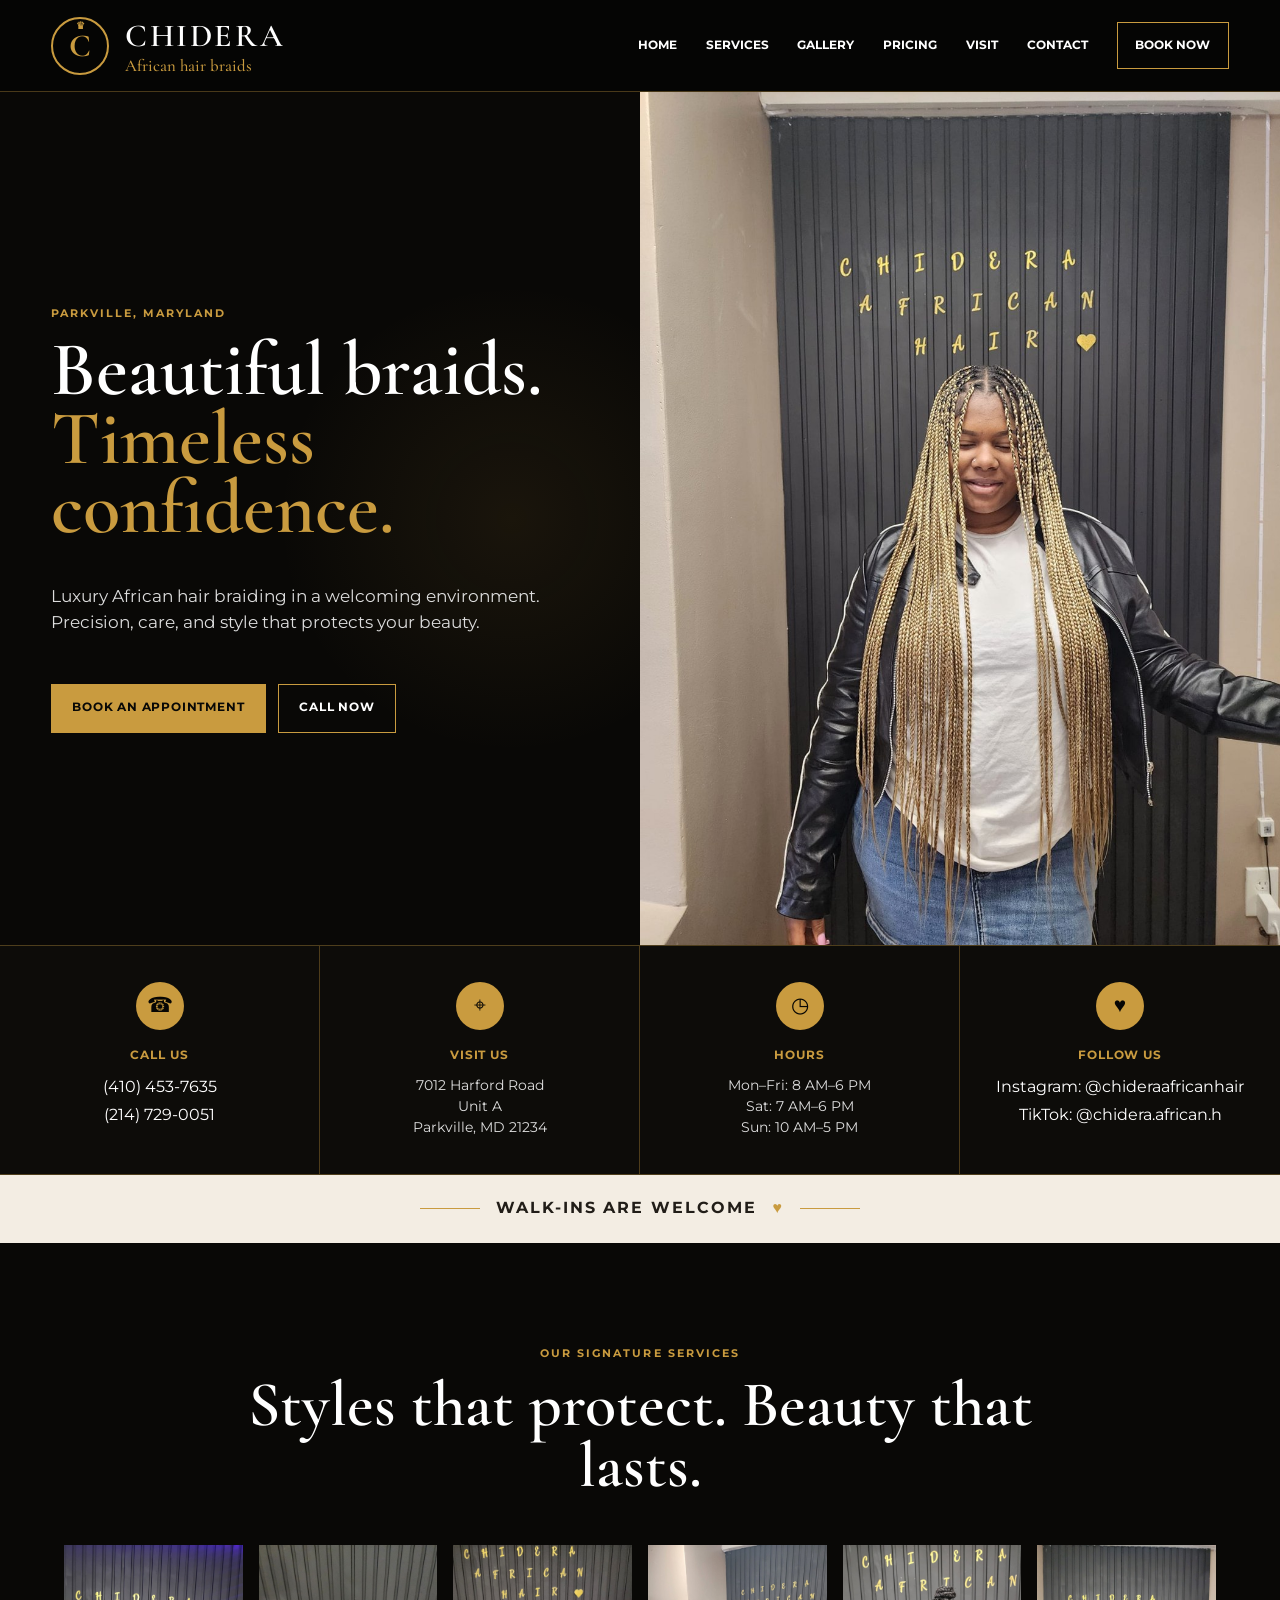
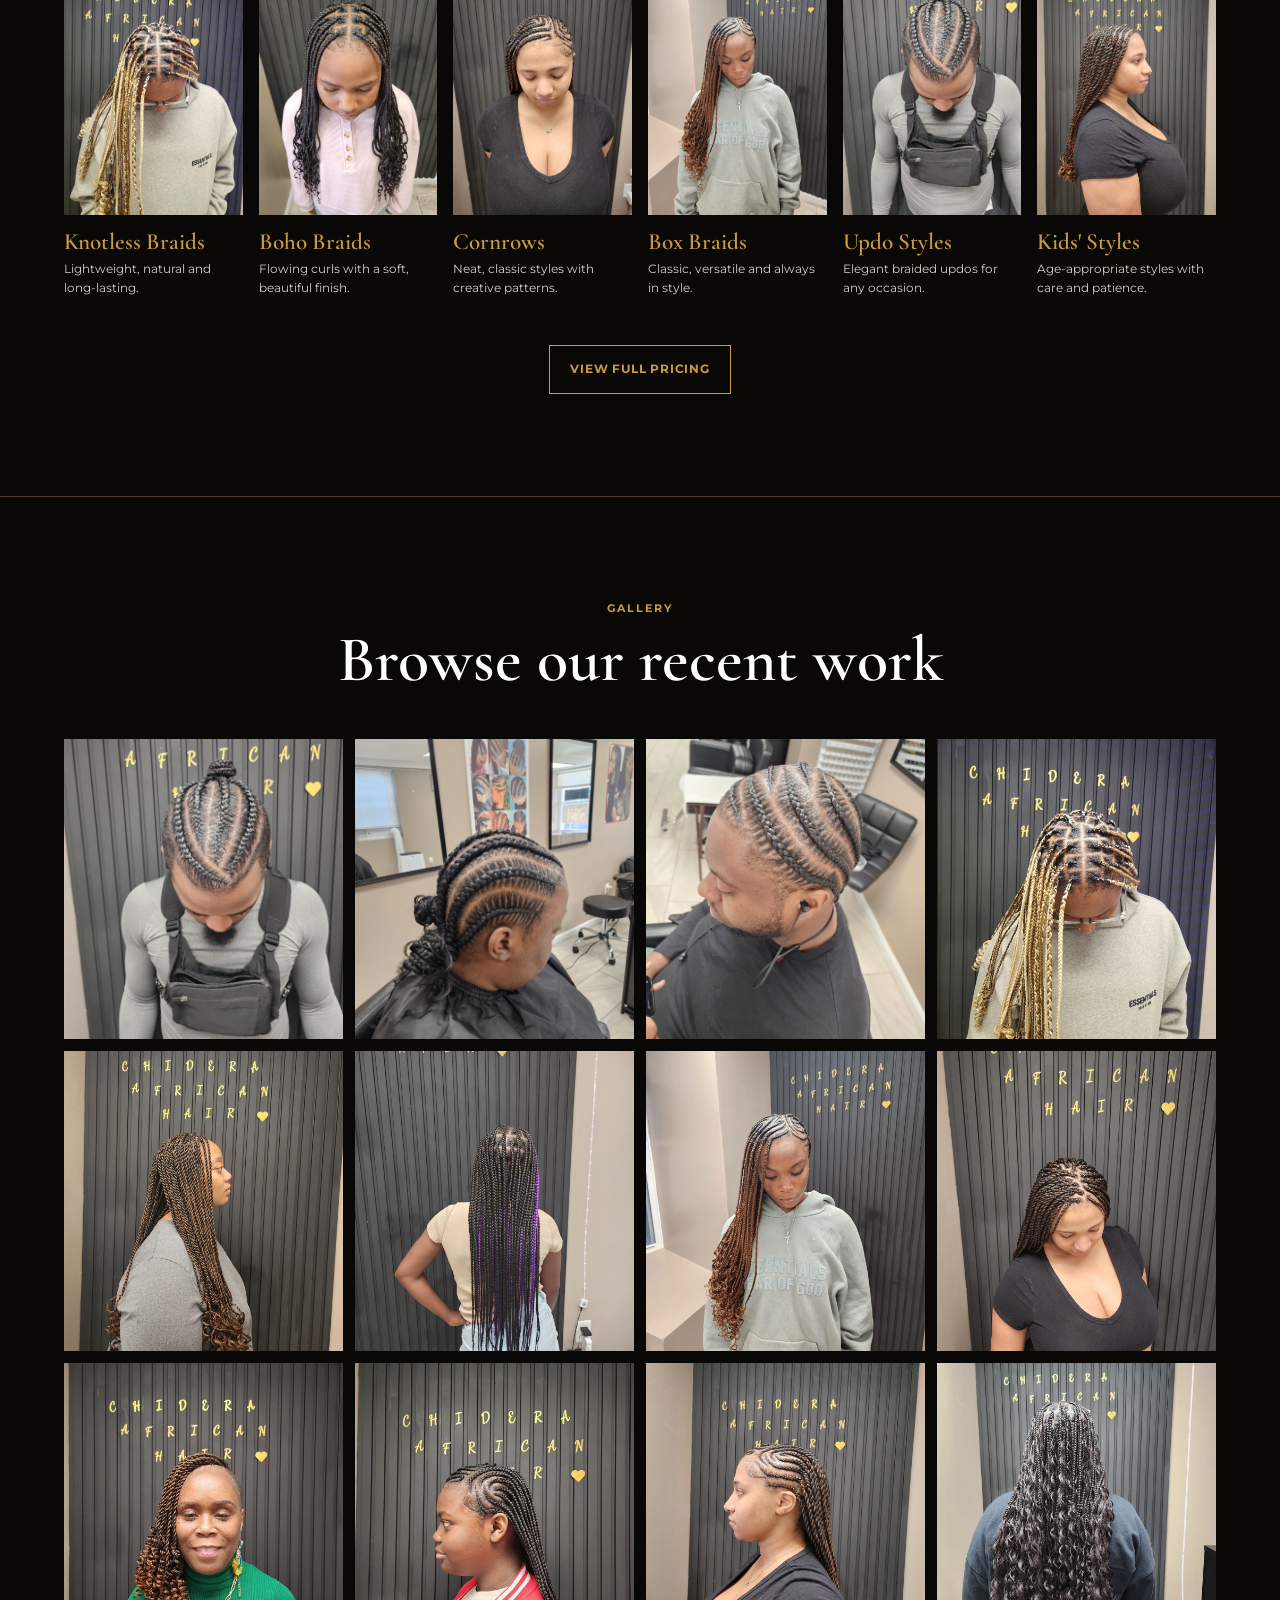
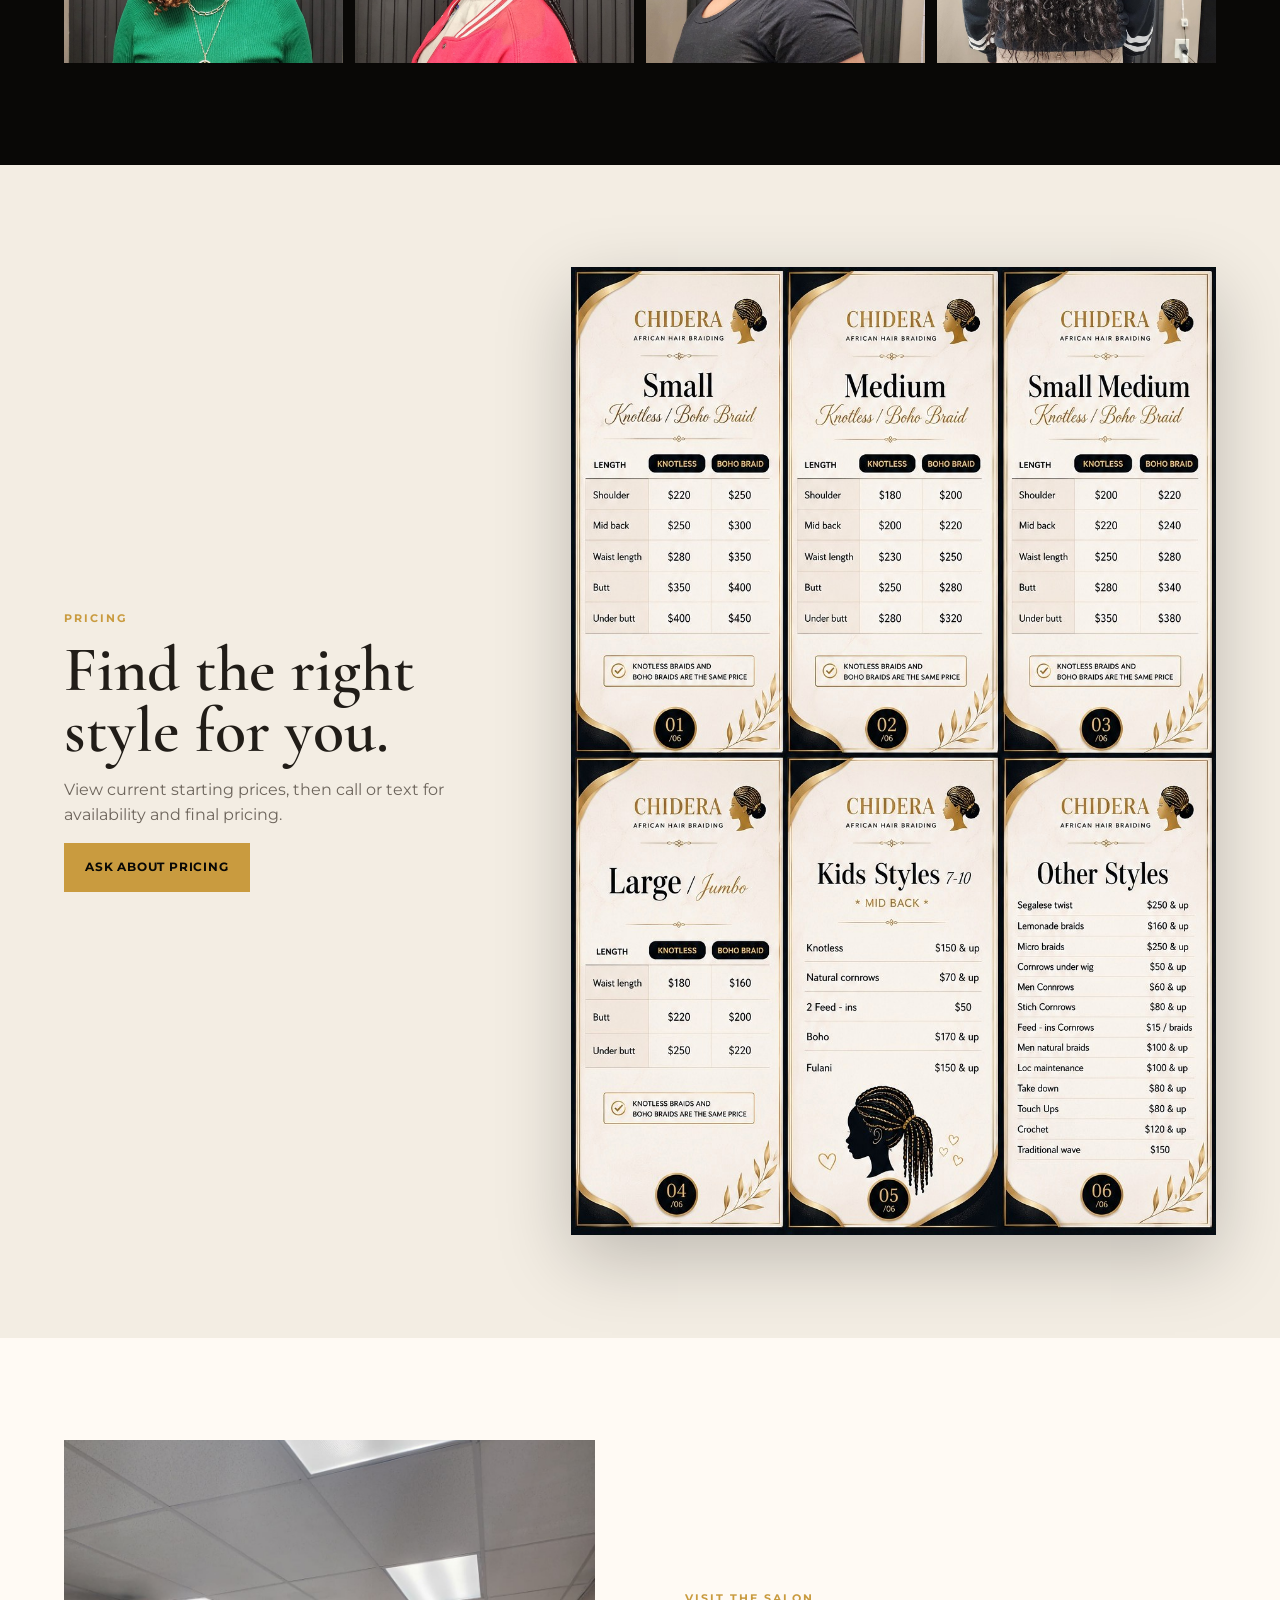
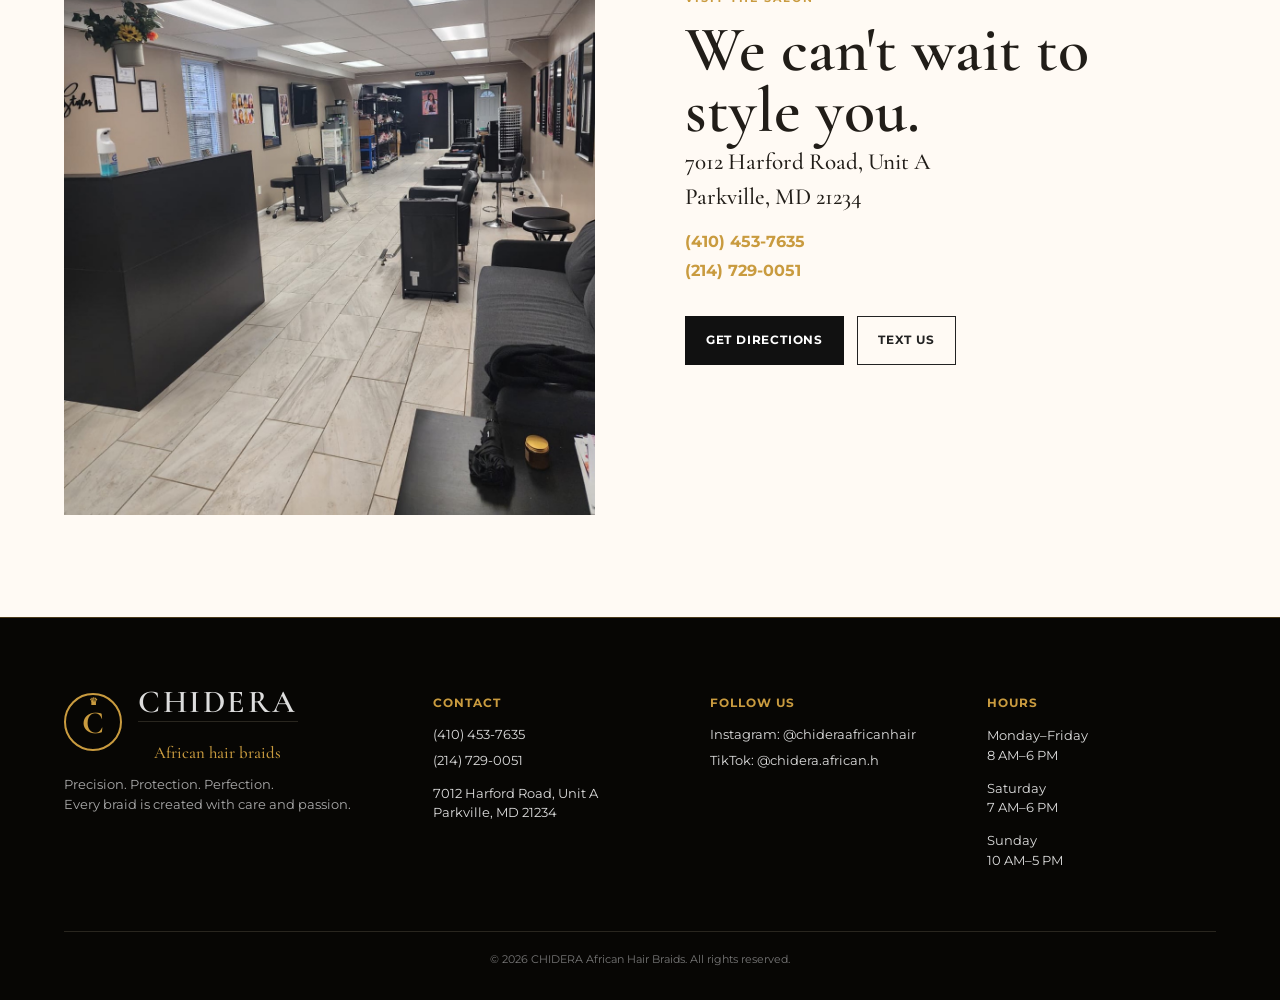
==== commit 9fc3874a: "Add files via upload" ====
--- a/index.html
+++ b/index.html
@@ -4,7 +4,7 @@
   <meta charset="utf-8">
   <meta name="viewport" content="width=device-width, initial-scale=1">
   <title>CHIDERA African Hair Braids | Parkville, MD</title>
-  <meta name="description" content="CHIDERA African Hair Braids in Parkville, Maryland. Knotless braids, box braids, boho braids, cornrows, twists, kids' styles and more. Walk-ins welcome.">
+  <meta name="description" content="CHIDERA African Hair Braids in Parkville, Maryland. Braids, twists, cornrows, kids' styles and more. Walk-ins are welcome.">
   <link rel="preconnect" href="https://fonts.googleapis.com">
   <link rel="preconnect" href="https://fonts.gstatic.com" crossorigin>
   <link href="https://fonts.googleapis.com/css2?family=Cormorant+Garamond:wght@500;600;700&family=Montserrat:wght@400;500;600;700&display=swap" rel="stylesheet">
@@ -12,20 +12,19 @@
 </head>
 <body>
 <header class="site-header">
-  <a class="brand" href="#home" aria-label="CHIDERA African Hair Braids home">
+  <a class="brand" href="#home">
     <span class="brand-mark">C</span>
-    <span class="brand-copy"><strong>CHIDERA</strong><small>African hair braids</small></span>
+    <span><strong>CHIDERA</strong><small>African hair braids</small></span>
   </a>
-
   <button class="menu-toggle" aria-expanded="false" aria-controls="nav">Menu</button>
-
   <nav id="nav">
+    <a href="#home">Home</a>
     <a href="#services">Services</a>
     <a href="#gallery">Gallery</a>
     <a href="#pricing">Pricing</a>
     <a href="#visit">Visit</a>
     <a href="#contact">Contact</a>
-    <a class="nav-button" href="sms:+14104537635?body=Hello%20CHIDERA%2C%20I%20would%20like%20to%20book%20an%20appointment.">Book Now</a>
+    <a class="nav-cta" href="sms:+14104537635?body=Hello%20CHIDERA%2C%20I%20would%20like%20to%20book%20an%20appointment.">Book Now</a>
   </nav>
 </header>
 
@@ -33,61 +32,44 @@
   <section class="hero">
     <div class="hero-copy">
       <p class="eyebrow">Parkville, Maryland</p>
-      <h1><span>CHIDERA</span><em>African hair braids</em></h1>
-      <p class="hero-text">Beautiful protective styles crafted with precision, care, and confidence.</p>
-      <div class="hero-actions">
+      <h1>Beautiful braids.<br><em>Timeless confidence.</em></h1>
+      <p>Luxury African hair braiding in a welcoming environment. Precision, care, and style that protects your beauty.</p>
+      <div class="actions">
         <a class="button gold" href="sms:+14104537635?body=Hello%20CHIDERA%2C%20I%20would%20like%20to%20book%20an%20appointment.">Book an Appointment</a>
-        <a class="button outline" href="tel:+14104537635">Call Now (410) 453-7635</a>
+        <a class="button outline" href="tel:+14104537635">Call Now</a>
       </div>
-      <p class="hero-note"><strong>Walk-ins welcome</strong><span>•</span>$50 non-refundable deposit to reserve</p>
     </div>
-    <div class="hero-image">
-      <img src="hero.jpg" alt="Long braids styled by CHIDERA African Hair Braids">
-    </div>
+    <div class="hero-photo"><img src="hero.jpg" alt="Braids styled by CHIDERA African Hair Braids"></div>
   </section>
 
-  <section class="intro section">
-    <div>
-      <p class="eyebrow">Where precision meets beauty</p>
-      <h2>Protective styles made to turn heads.</h2>
-    </div>
-    <p>At CHIDERA African Hair Braids, every style is created with attention to detail—from the first clean part to the final curl. Whether you love classic box braids, lightweight knotless braids, soft boho texture, twists, or creative cornrows, we bring your vision to life in a welcoming salon environment.</p>
+  <section class="quick-info">
+    <article><span class="icon">☎</span><h3>Call Us</h3><a href="tel:+14104537635">(410) 453-7635</a><a href="tel:+12147290051">(214) 729-0051</a></article>
+    <article><span class="icon">⌖</span><h3>Visit Us</h3><p>7012 Harford Road<br>Unit A<br>Parkville, MD 21234</p></article>
+    <article><span class="icon">◷</span><h3>Hours</h3><p>Mon–Fri: 8 AM–6 PM<br>Sat: 7 AM–6 PM<br>Sun: 10 AM–5 PM</p></article>
+    <article><span class="icon">♥</span><h3>Follow Us</h3><a href="https://www.instagram.com/chideraafricanhair/" target="_blank" rel="noopener">Instagram: @chideraafricanhair</a><a href="https://www.tiktok.com/@chidera.african.h" target="_blank" rel="noopener">TikTok: @chidera.african.h</a></article>
   </section>
 
-  <section id="services" class="services section dark">
-    <div class="section-heading">
-      <p class="eyebrow">Signature services</p>
-      <h2>Find your next look</h2>
+  <div class="walkin"><span></span><strong>Walk-ins are welcome</strong><b>♥</b><span></span></div>
+
+  <section id="services" class="section services">
+    <div class="heading"><p class="eyebrow">Our signature services</p><h2>Styles that protect. Beauty that lasts.</h2></div>
+    <div class="service-grid">
+      <article><img src="gallery1.jpg" alt="Knotless braids"><h3>Knotless Braids</h3><p>Lightweight, natural and long-lasting.</p></article>
+      <article><img src="gallery10.jpg" alt="Boho braids"><h3>Boho Braids</h3><p>Flowing curls with a soft, beautiful finish.</p></article>
+      <article><img src="gallery11.jpg" alt="Cornrows"><h3>Cornrows</h3><p>Neat, classic styles with creative patterns.</p></article>
+      <article><img src="gallery4.jpg" alt="Box braids"><h3>Box Braids</h3><p>Classic, versatile and always in style.</p></article>
+      <article><img src="new-gallery-1.jpg" alt="Braided updo"><h3>Updo Styles</h3><p>Elegant braided updos for any occasion.</p></article>
+      <article><img src="gallery12.jpg" alt="Kids' braids"><h3>Kids' Styles</h3><p>Age-appropriate styles with care and patience.</p></article>
     </div>
-
-    <div class="service-grid">
-      <article>
-        <img src="gallery1.jpg" alt="Knotless and box braids">
-        <div><span>01</span><h3>Knotless & Box Braids</h3><p>Small, small-medium, medium, large and jumbo options in multiple lengths.</p></div>
-      </article>
-      <article>
-        <img src="gallery10.jpg" alt="Boho braids">
-        <div><span>02</span><h3>Boho Braids</h3><p>Flowing curls and beautiful texture for a soft, effortless finish.</p></div>
-      </article>
-      <article>
-        <img src="gallery11.jpg" alt="Cornrows and feed-in braids">
-        <div><span>03</span><h3>Cornrows & Feed-ins</h3><p>Classic straight-backs, stitch braids and detailed custom patterns.</p></div>
-      </article>
-      <article>
-        <img src="gallery12.jpg" alt="Kids braided style">
-        <div><span>04</span><h3>Kids' Styles</h3><p>Age-appropriate protective styles designed with care and patience for children ages 7 and older.</p></div>
-      </article>
-    </div>
-
-    <div class="center"><a class="button outline-gold" href="#pricing">View Full Pricing →</a></div>
+    <div class="center"><a class="button outline-gold" href="#pricing">View Full Pricing</a></div>
   </section>
 
-  <section id="gallery" class="gallery section">
-    <div class="section-heading">
-      <p class="eyebrow">Our work</p>
-      <h2>Recent transformations</h2>
-    </div>
+  <section id="gallery" class="section gallery">
+    <div class="heading"><p class="eyebrow">Gallery</p><h2>Browse our recent work</h2></div>
     <div class="gallery-grid">
+      <button data-src="new-gallery-1.jpg"><img src="new-gallery-1.jpg" alt="Braided hairstyle"></button>
+      <button data-src="new-gallery-2.jpg"><img src="new-gallery-2.jpg" alt="Braided hairstyle"></button>
+      <button data-src="new-gallery-3.jpg"><img src="new-gallery-3.jpg" alt="Braided hairstyle"></button>
       <button data-src="gallery1.jpg"><img src="gallery1.jpg" alt="Braided hairstyle"></button>
       <button data-src="gallery2.jpg"><img src="gallery2.jpg" alt="Braided hairstyle"></button>
       <button data-src="gallery3.jpg"><img src="gallery3.jpg" alt="Braided hairstyle"></button>
@@ -98,67 +80,48 @@
       <button data-src="gallery8.jpg"><img src="gallery8.jpg" alt="Braided hairstyle"></button>
       <button data-src="gallery9.jpg"><img src="gallery9.jpg" alt="Braided hairstyle"></button>
     </div>
-    <div class="center"><a class="button black" href="https://www.instagram.com/chideraafricanhair/" target="_blank" rel="noopener">See More on Instagram</a></div>
   </section>
 
-  <section id="pricing" class="pricing section dark">
-    <div class="pricing-copy">
-      <p class="eyebrow">Transparent pricing</p>
-      <h2>Choose your size and length.</h2>
-      <p>Browse current starting prices for braids, kids' styles and other services. Final pricing may vary based on size, length and customization.</p>
-      <a class="button gold" href="sms:+14104537635?body=Hello%20CHIDERA%2C%20I%20would%20like%20to%20ask%20about%20pricing%20and%20availability.">Ask About Availability</a>
+  <section id="pricing" class="section pricing">
+    <div>
+      <p class="eyebrow">Pricing</p>
+      <h2>Find the right style for you.</h2>
+      <p>View current starting prices, then call or text for availability and final pricing.</p>
+      <a class="button gold" href="sms:+14104537635?body=Hello%20CHIDERA%2C%20I%20would%20like%20to%20ask%20about%20pricing.">Ask About Pricing</a>
     </div>
-    <button class="price-sheet" data-src="prices.jpg" aria-label="Open full price sheet">
-      <img src="prices.jpg" alt="CHIDERA African Hair Braids price list">
-    </button>
+    <button class="price-sheet" data-src="prices.jpg"><img src="prices.jpg" alt="CHIDERA price list"></button>
   </section>
 
-  <section id="visit" class="visit section">
+  <section id="visit" class="section visit">
+    <div class="salon-photo"><img src="salon-interior.jpg" alt="Inside CHIDERA African Hair Braids salon"></div>
     <div>
       <p class="eyebrow">Visit the salon</p>
       <h2>We can't wait to style you.</h2>
-      <address>7012 Harford Road<br>Parkville, MD 21234</address>
-      <a class="phone" href="tel:+14104537635">(410) 453-7635</a>
-      <div class="visit-actions">
-        <a class="button black" href="https://www.google.com/maps/search/?api=1&query=7012+Harford+Road+Parkville+MD+21234" target="_blank" rel="noopener">Get Directions</a>
+      <address>7012 Harford Road, Unit A<br>Parkville, MD 21234</address>
+      <div class="phone-list">
+        <a href="tel:+14104537635">(410) 453-7635</a>
+        <a href="tel:+12147290051">(214) 729-0051</a>
+      </div>
+      <div class="actions">
+        <a class="button black" href="https://www.google.com/maps/search/?api=1&query=7012+Harford+Road+Unit+A+Parkville+MD+21234" target="_blank" rel="noopener">Get Directions</a>
         <a class="button outline-dark" href="sms:+14104537635">Text Us</a>
       </div>
-    </div>
-    <div class="hours">
-      <h3>Salon Hours</h3>
-      <div><span>Monday – Friday</span><strong>8:00 AM – 6:00 PM</strong></div>
-      <div><span>Saturday</span><strong>7:00 AM – 6:00 PM</strong></div>
-      <div><span>Sunday</span><strong>10:00 AM – 5:00 PM</strong></div>
-      <p>Walk-ins are welcome. Calling ahead is recommended for same-day availability.</p>
-    </div>
-  </section>
-
-  <section id="contact" class="final-cta">
-    <div>
-      <p class="eyebrow">Your next look starts here</p>
-      <h2>Ready to book?</h2>
-      <p>Call or text with your preferred style, size, length and appointment date.</p>
-      <a class="button gold" href="sms:+14104537635?body=Hello%20CHIDERA%2C%20I%20am%20ready%20to%20book.%20My%20preferred%20style%20is%3A%20">Start Your Booking</a>
     </div>
   </section>
 </main>
 
-<footer>
-  <div class="brand footer-brand"><span class="brand-mark">C</span><span class="brand-copy"><strong>CHIDERA</strong><small>African hair braids</small></span></div>
-  <p>7012 Harford Road, Parkville, MD 21234</p>
-  <div class="footer-links">
-    <a href="https://www.instagram.com/chideraafricanhair/" target="_blank" rel="noopener">Instagram</a>
-    <a href="tel:+14104537635">Call</a>
-    <a href="sms:+14104537635">Text</a>
+<footer id="contact">
+  <div class="footer-brand">
+    <div class="brand"><span class="brand-mark">C</span><span><strong>CHIDERA</strong><small>African hair braids</small></span></div>
+    <p>Precision. Protection. Perfection.<br>Every braid is created with care and passion.</p>
   </div>
+  <div><h3>Contact</h3><a href="tel:+14104537635">(410) 453-7635</a><a href="tel:+12147290051">(214) 729-0051</a><p>7012 Harford Road, Unit A<br>Parkville, MD 21234</p></div>
+  <div><h3>Follow Us</h3><a href="https://www.instagram.com/chideraafricanhair/" target="_blank" rel="noopener">Instagram: @chideraafricanhair</a><a href="https://www.tiktok.com/@chidera.african.h" target="_blank" rel="noopener">TikTok: @chidera.african.h</a></div>
+  <div><h3>Hours</h3><p>Monday–Friday<br>8 AM–6 PM</p><p>Saturday<br>7 AM–6 PM</p><p>Sunday<br>10 AM–5 PM</p></div>
   <small>© <span id="year"></span> CHIDERA African Hair Braids. All rights reserved.</small>
 </footer>
 
-<dialog id="lightbox">
-  <button class="close-lightbox" aria-label="Close">×</button>
-  <img src="" alt="Expanded hairstyle">
-</dialog>
-
+<dialog id="lightbox"><button class="close-lightbox" aria-label="Close">×</button><img src="" alt="Expanded hairstyle"></dialog>
 <script src="script.js"></script>
 </body>
 </html>
--- a/styles.css
+++ b/styles.css
@@ -1,16 +1,13 @@
-:root{--black:#0c0b09;--charcoal:#171512;--cream:#f4ede3;--paper:#fffaf3;--gold:#c99c41;--gold-light:#e0bd72;--ink:#201d19;--muted:#6f675e;--line:rgba(32,29,25,.14)}
+:root{--black:#080806;--black2:#11100d;--cream:#f3ede3;--gold:#c99b3f;--gold2:#e0bd72;--paper:#fffaf4;--ink:#211d18;--muted:#6d655c;--line:rgba(201,155,63,.35)}
 *{box-sizing:border-box}html{scroll-behavior:smooth}body{margin:0;background:var(--paper);color:var(--ink);font-family:Montserrat,Arial,sans-serif;line-height:1.55}img{display:block;width:100%}a{color:inherit;text-decoration:none}
-.site-header{height:96px;padding:0 clamp(1.25rem,4vw,4rem);display:flex;align-items:center;justify-content:space-between;background:#080806;color:white;position:sticky;top:0;z-index:50;border-bottom:1px solid rgba(201,156,65,.3)}
-.brand{display:flex;align-items:center;gap:1rem}.brand-mark{width:58px;height:58px;border:2px solid var(--gold);border-radius:50%;display:grid;place-items:center;color:var(--gold);font:700 2rem 'Cormorant Garamond';position:relative}.brand-mark:after{content:"♛";position:absolute;top:1px;font-size:.65rem}.brand-copy strong{display:block;font:600 2rem 'Cormorant Garamond';letter-spacing:.08em}.brand-copy small{display:block;color:var(--gold);font:500 1.05rem 'Cormorant Garamond';letter-spacing:.04em}
-nav{display:flex;align-items:center;gap:2rem;text-transform:uppercase;font-size:.72rem;font-weight:700;letter-spacing:.06em}nav a:hover{color:var(--gold)}.nav-button{border:1px solid var(--gold);padding:.9rem 1.2rem}.menu-toggle{display:none;background:none;border:1px solid #777;color:white;padding:.55rem .75rem}
-.hero{min-height:620px;display:grid;grid-template-columns:1.05fr .95fr;background:#0a0907;color:white}.hero-copy{padding:clamp(4rem,7vw,7.5rem) clamp(1.5rem,5vw,5rem);display:flex;flex-direction:column;justify-content:center;background:radial-gradient(circle at 75% 50%,rgba(201,156,65,.08),transparent 38%),#0a0907}.hero-image{min-height:620px}.hero-image img{height:100%;object-fit:cover;object-position:center 28%;filter:saturate(.9) contrast(1.04)}.eyebrow{margin:0 0 1rem;color:var(--gold);text-transform:uppercase;letter-spacing:.18em;font-size:.72rem;font-weight:700}.hero h1{margin:0 0 1.6rem;font-family:'Cormorant Garamond';line-height:.88}.hero h1 span{display:block;font-size:clamp(4rem,8vw,7.2rem);font-weight:600}.hero h1 em{display:block;color:var(--gold);font-size:clamp(2.8rem,5vw,5rem);font-style:normal;font-weight:500}.hero-text{max-width:580px;font-size:1.1rem;color:#eee}.hero-actions,.visit-actions{display:flex;gap:.8rem;flex-wrap:wrap;margin-top:2rem}.hero-note{margin-top:2rem;text-transform:uppercase;letter-spacing:.06em;font-size:.65rem;color:#ddd}.hero-note strong{color:var(--gold)}.hero-note span{padding:0 .6rem}
-.button{display:inline-flex;align-items:center;justify-content:center;min-height:50px;padding:.85rem 1.25rem;text-transform:uppercase;letter-spacing:.07em;font-size:.72rem;font-weight:700;border:1px solid transparent;transition:.25s}.button:hover{transform:translateY(-2px)}.gold{background:var(--gold);color:#0b0906}.outline{border-color:var(--gold-light);color:white}.black{background:#111;color:white}.outline-dark{border-color:#222;color:#222}.outline-gold{border-color:var(--gold);color:var(--gold)}
-.section{padding:clamp(5rem,8vw,8rem) clamp(1.25rem,6vw,6rem)}.intro{display:grid;grid-template-columns:.9fr 1.1fr;gap:8vw;align-items:center;background:var(--cream)}.intro h2,.section-heading h2,.pricing h2,.visit h2,.final-cta h2{font:600 clamp(2.8rem,5vw,5rem)/.95 'Cormorant Garamond';margin:.2rem 0}.intro>p{font-size:1.05rem;color:var(--muted);max-width:700px}.dark{background:#0a0907;color:white}.section-heading{text-align:center;margin:0 auto 3rem}.service-grid{display:grid;grid-template-columns:repeat(4,1fr);gap:1rem}.service-grid article{border-left:1px solid rgba(201,156,65,.4);padding-left:1rem}.service-grid article:first-child{border-left:0;padding-left:0}.service-grid img{height:310px;object-fit:cover}.service-grid span{display:block;color:var(--gold);margin-top:1rem}.service-grid h3{font:600 1.65rem 'Cormorant Garamond';margin:.25rem 0}.service-grid p{font-size:.8rem;color:#d5d0c8}.center{text-align:center;margin-top:3rem}
-.gallery{background:var(--cream)}.gallery-grid{display:grid;grid-template-columns:repeat(3,1fr);grid-auto-rows:340px;gap:.8rem}.gallery-grid button{border:0;padding:0;background:#ddd;overflow:hidden;cursor:zoom-in}.gallery-grid img{height:100%;object-fit:cover;transition:.4s}.gallery-grid button:hover img{transform:scale(1.03)}
-.pricing{display:grid;grid-template-columns:.8fr 1.2fr;gap:6vw;align-items:center}.pricing-copy p:not(.eyebrow){color:#c8c1b7;max-width:560px}.price-sheet{border:0;padding:0;background:none;cursor:zoom-in;box-shadow:0 25px 70px rgba(0,0,0,.45)}
-.visit{display:grid;grid-template-columns:1fr .85fr;gap:8vw;align-items:center}.visit address{font:500 1.45rem/1.5 'Cormorant Garamond';font-style:normal}.phone{display:block;color:var(--gold);font-weight:700;margin-top:1rem}.hours{background:var(--cream);padding:clamp(2rem,4vw,3.5rem)}.hours h3{font:600 2.3rem 'Cormorant Garamond';margin-top:0}.hours div{display:flex;justify-content:space-between;gap:1rem;border-bottom:1px solid var(--line);padding:1rem 0;font-size:.85rem}.hours p{color:var(--muted);font-size:.8rem;margin-top:1.4rem}
-.final-cta{text-align:center;padding:7rem 1.5rem;background:linear-gradient(rgba(7,6,5,.78),rgba(7,6,5,.86)),url('gallery6.jpg') center 30%/cover;color:white}.final-cta>div{max-width:750px;margin:auto}.final-cta p:not(.eyebrow){color:#ddd}
-footer{background:#080806;color:#ddd;padding:3rem clamp(1.25rem,6vw,6rem);display:grid;grid-template-columns:1.2fr 1fr 1fr;align-items:center;gap:1rem;font-size:.75rem}.footer-links{display:flex;justify-content:flex-end;gap:1.5rem;text-transform:uppercase}.footer-brand{color:white}footer small{grid-column:1/-1;border-top:1px solid #28251f;padding-top:1.2rem;color:#777}
-#lightbox{width:min(94vw,1000px);max-height:92vh;border:0;padding:0;background:transparent;overflow:visible}#lightbox::backdrop{background:rgba(0,0,0,.92)}#lightbox img{max-height:88vh;object-fit:contain}.close-lightbox{position:absolute;right:0;top:-2.7rem;background:none;border:0;color:white;font-size:2rem;cursor:pointer}
-@media(max-width:1050px){.service-grid{grid-template-columns:repeat(2,1fr)}.service-grid article:nth-child(3){border-left:0;padding-left:0}.pricing{grid-template-columns:1fr}.price-sheet{max-width:800px;margin:auto}nav{gap:1rem}}
-@media(max-width:760px){.site-header{height:78px}.brand-mark{width:46px;height:46px}.brand-copy strong{font-size:1.45rem}.brand-copy small{font-size:.82rem}.menu-toggle{display:block}nav{display:none;position:absolute;top:78px;left:0;right:0;background:#080806;padding:1.2rem;flex-direction:column;align-items:stretch}nav.open{display:flex}.hero{grid-template-columns:1fr}.hero-copy{padding:4rem 1.3rem}.hero-image{min-height:460px;order:-1}.hero-image img{object-position:center 20%}.hero h1 span{font-size:4rem}.hero h1 em{font-size:2.8rem}.intro,.visit{grid-template-columns:1fr}.service-grid{grid-template-columns:1fr}.service-grid article,.service-grid article:nth-child(3){border-left:0;padding-left:0}.gallery-grid{grid-template-columns:1fr 1fr;grid-auto-rows:220px}.section{padding-top:4.5rem;padding-bottom:4.5rem}footer{grid-template-columns:1fr;text-align:center}.footer-links{justify-content:center}footer small{grid-column:auto}.footer-brand{justify-content:center}}
+.site-header{height:92px;background:#050504;color:#fff;display:flex;align-items:center;justify-content:space-between;padding:0 clamp(1rem,4vw,4rem);position:sticky;top:0;z-index:50;border-bottom:1px solid var(--line)}.brand{display:flex;align-items:center;gap:1rem}.brand-mark{width:58px;height:58px;border:2px solid var(--gold);border-radius:50%;display:grid;place-items:center;color:var(--gold);font:700 2rem 'Cormorant Garamond';position:relative}.brand-mark:after{content:"♛";position:absolute;top:1px;font-size:.62rem}.brand strong{display:block;font:600 2rem 'Cormorant Garamond';letter-spacing:.08em}.brand small{display:block;color:var(--gold);font:500 1.05rem 'Cormorant Garamond'}nav{display:flex;align-items:center;gap:1.8rem;text-transform:uppercase;font-size:.72rem;font-weight:700}nav a:hover{color:var(--gold)}.nav-cta{border:1px solid var(--gold);padding:.85rem 1.1rem}.menu-toggle{display:none;background:none;border:1px solid #777;color:#fff;padding:.5rem .75rem}
+.hero{min-height:620px;display:grid;grid-template-columns:1fr 1fr;background:#090806;color:#fff}.hero-copy{padding:clamp(4rem,7vw,7rem) clamp(1.4rem,4vw,4rem);display:flex;flex-direction:column;justify-content:center;background:radial-gradient(circle at 80% 50%,rgba(201,155,63,.09),transparent 35%),#090806}.hero h1{font:600 clamp(3.4rem,6vw,6.4rem)/.9 'Cormorant Garamond';margin:0 0 1.5rem}.hero h1 em{font-style:normal;color:var(--gold)}.hero-copy>p:not(.eyebrow){font-size:1.05rem;color:#ddd;max-width:600px}.hero-photo img{height:100%;object-fit:cover;object-position:center 22%}.eyebrow{text-transform:uppercase;letter-spacing:.18em;font-weight:700;font-size:.7rem;color:var(--gold);margin:0 0 .8rem}.actions{display:flex;gap:.8rem;flex-wrap:wrap;margin-top:2rem}.button{display:inline-flex;align-items:center;justify-content:center;min-height:49px;padding:.8rem 1.25rem;border:1px solid transparent;text-transform:uppercase;letter-spacing:.07em;font-size:.72rem;font-weight:700;transition:.25s}.button:hover{transform:translateY(-2px)}.gold{background:var(--gold);color:#080806}.outline{border-color:var(--gold);color:#fff}.black{background:#111;color:#fff}.outline-dark{border-color:#222;color:#222}.outline-gold{border-color:var(--gold);color:var(--gold)}
+.quick-info{display:grid;grid-template-columns:repeat(4,1fr);background:#0d0c09;color:#fff;border-top:1px solid var(--line);border-bottom:1px solid var(--line)}.quick-info article{text-align:center;padding:2.2rem 1.3rem;border-right:1px solid var(--line)}.quick-info article:last-child{border-right:0}.quick-info .icon{width:48px;height:48px;margin:0 auto 1rem;border-radius:50%;display:grid;place-items:center;background:var(--gold);color:#070604;font-size:1.3rem}.quick-info h3{margin:.2rem 0 .7rem;color:var(--gold);text-transform:uppercase;font-size:.75rem;letter-spacing:.08em}.quick-info a{display:block;margin:.2rem 0}.quick-info p{margin:0;color:#ddd;font-size:.85rem}.walkin{height:68px;background:var(--cream);display:flex;align-items:center;justify-content:center;gap:1rem;text-transform:uppercase;letter-spacing:.12em}.walkin span{width:60px;height:1px;background:var(--gold)}.walkin b{color:var(--gold)}
+.section{padding:clamp(5rem,8vw,8rem) clamp(1.2rem,5vw,5rem)}.services,.gallery{background:#090806;color:#fff}.heading{text-align:center;max-width:900px;margin:0 auto 3rem}.heading h2,.pricing h2,.visit h2{font:600 clamp(2.7rem,5vw,4.8rem)/.95 'Cormorant Garamond';margin:.2rem 0}.service-grid{display:grid;grid-template-columns:repeat(6,1fr);gap:1rem}.service-grid img{height:270px;object-fit:cover}.service-grid h3{font:600 1.45rem 'Cormorant Garamond';color:var(--gold);margin:.8rem 0 .2rem}.service-grid p{font-size:.77rem;color:#d3cec5;margin:0}.center{text-align:center;margin-top:3rem}
+.gallery{border-top:1px solid var(--line)}.gallery-grid{display:grid;grid-template-columns:repeat(4,1fr);gap:.75rem}.gallery-grid button{border:0;padding:0;background:#222;cursor:zoom-in;overflow:hidden}.gallery-grid img{height:300px;object-fit:cover;transition:.4s}.gallery-grid button:hover img{transform:scale(1.035)}
+.pricing{background:var(--cream);display:grid;grid-template-columns:.8fr 1.2fr;gap:6vw;align-items:center}.pricing p:not(.eyebrow){color:var(--muted);max-width:560px}.price-sheet{border:0;padding:0;background:none;box-shadow:0 24px 70px rgba(0,0,0,.22);cursor:zoom-in}
+.visit{display:grid;grid-template-columns:1fr 1fr;gap:7vw;align-items:center}.salon-photo img{height:min(75vh,760px);object-fit:cover}.visit address{font:500 1.45rem/1.5 'Cormorant Garamond';font-style:normal}.phone-list{display:flex;flex-direction:column;gap:.25rem;margin-top:1rem;color:var(--gold);font-weight:700}
+footer{background:#070604;color:#ddd;padding:4rem clamp(1.2rem,5vw,5rem) 2rem;display:grid;grid-template-columns:1.4fr 1fr 1fr 1fr;gap:3rem;border-top:1px solid var(--line);font-size:.8rem}footer h3{color:var(--gold);text-transform:uppercase;letter-spacing:.08em;font-size:.76rem}footer a{display:block;margin:.35rem 0}footer small{grid-column:1/-1;text-align:center;border-top:1px solid #29261f;padding-top:1.2rem;color:#777}.footer-brand p{color:#aaa}
+#lightbox{width:min(94vw,1000px);max-height:92vh;border:0;padding:0;background:transparent;overflow:visible}#lightbox::backdrop{background:rgba(0,0,0,.92)}#lightbox img{max-height:88vh;object-fit:contain}.close-lightbox{position:absolute;right:0;top:-2.7rem;background:none;border:0;color:#fff;font-size:2rem;cursor:pointer}
+@media(max-width:1100px){.service-grid{grid-template-columns:repeat(3,1fr)}.gallery-grid{grid-template-columns:repeat(3,1fr)}nav{gap:1rem}.quick-info{grid-template-columns:repeat(2,1fr)}.quick-info article:nth-child(2){border-right:0}}
+@media(max-width:760px){.site-header{height:78px}.brand-mark{width:45px;height:45px}.brand strong{font-size:1.4rem}.brand small{font-size:.8rem}.menu-toggle{display:block}nav{display:none;position:absolute;top:78px;left:0;right:0;background:#050504;padding:1.2rem;flex-direction:column;align-items:stretch}nav.open{display:flex}.hero{grid-template-columns:1fr}.hero-photo{order:-1}.hero-photo img{height:440px}.hero-copy{padding:3.7rem 1.25rem}.hero h1{font-size:3.65rem}.quick-info{grid-template-columns:1fr}.quick-info article{border-right:0;border-bottom:1px solid var(--line)}.walkin{font-size:.72rem}.walkin span{width:28px}.service-grid{grid-template-columns:1fr 1fr}.gallery-grid{grid-template-columns:1fr 1fr}.gallery-grid img{height:220px}.pricing,.visit{grid-template-columns:1fr}.section{padding-top:4.5rem;padding-bottom:4.5rem}footer{grid-template-columns:1fr;text-align:center}.footer-brand .brand{justify-content:center}footer small{grid-column:auto}}
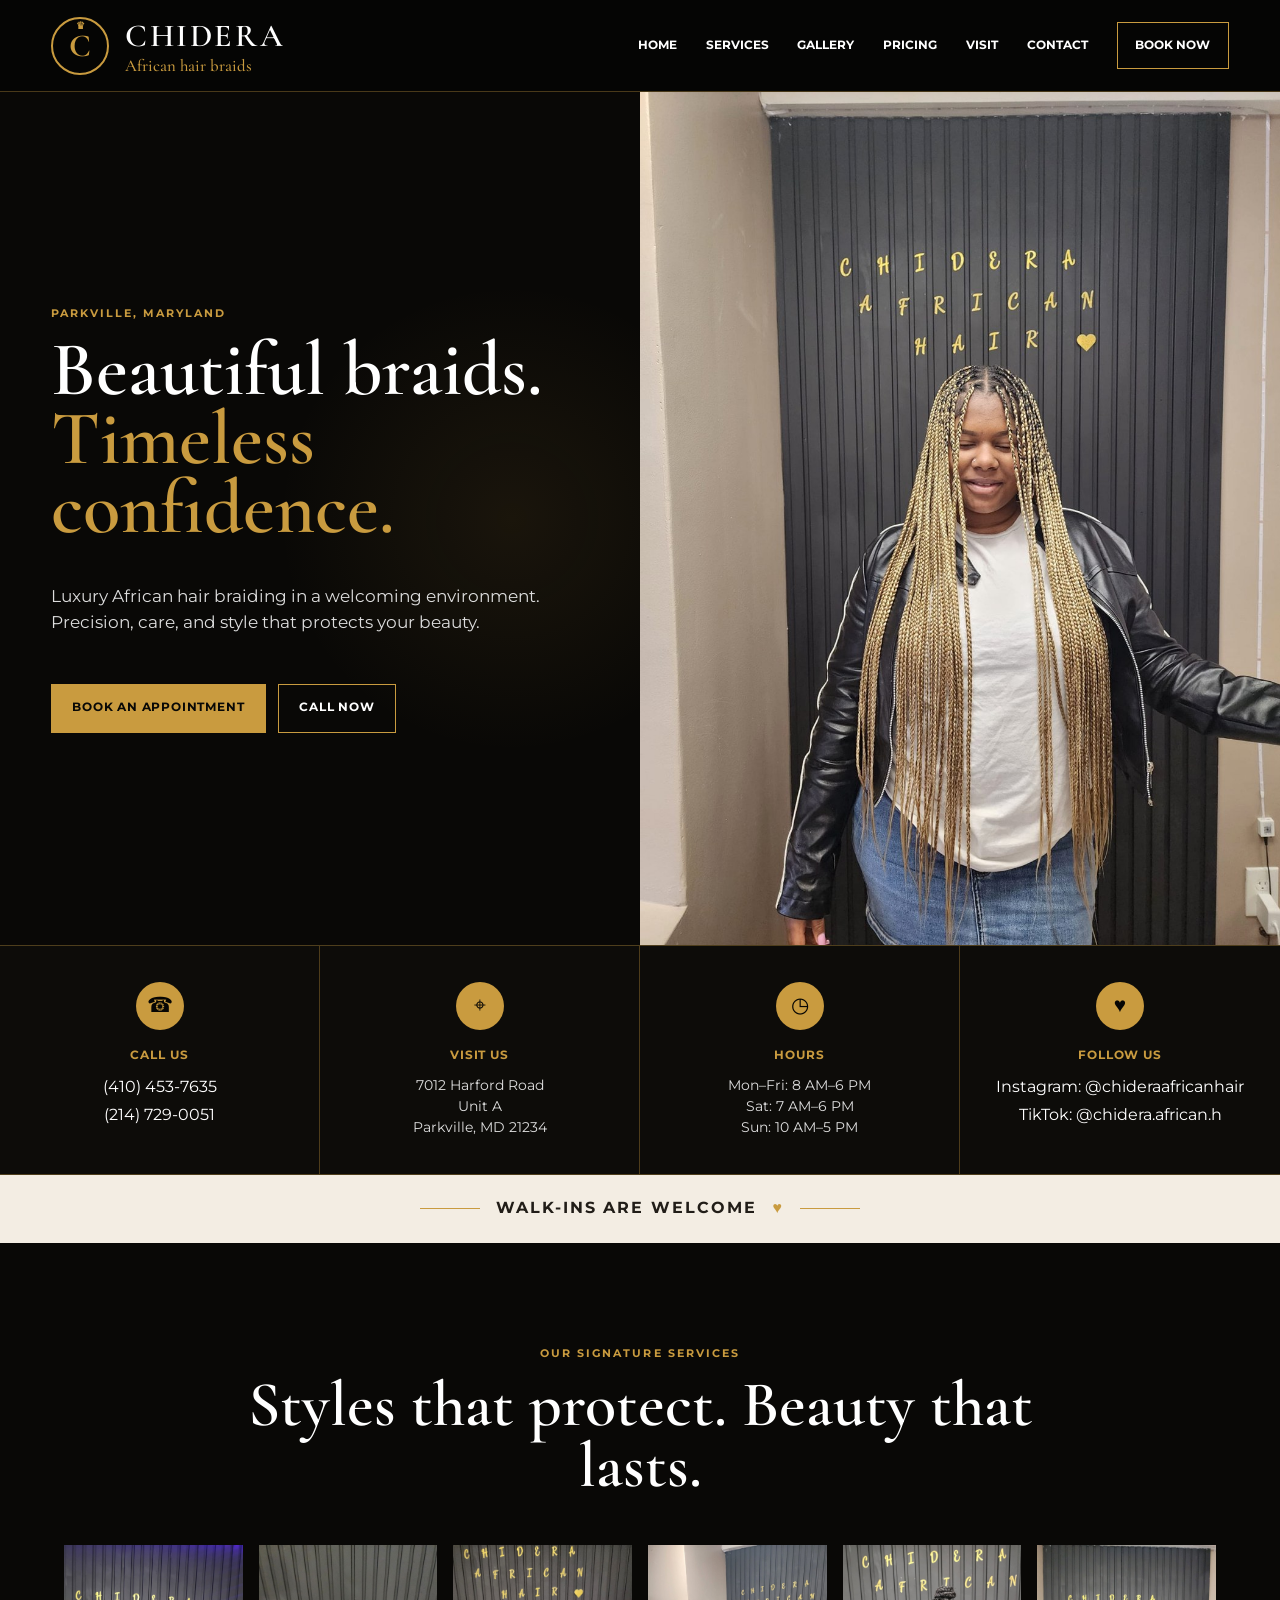
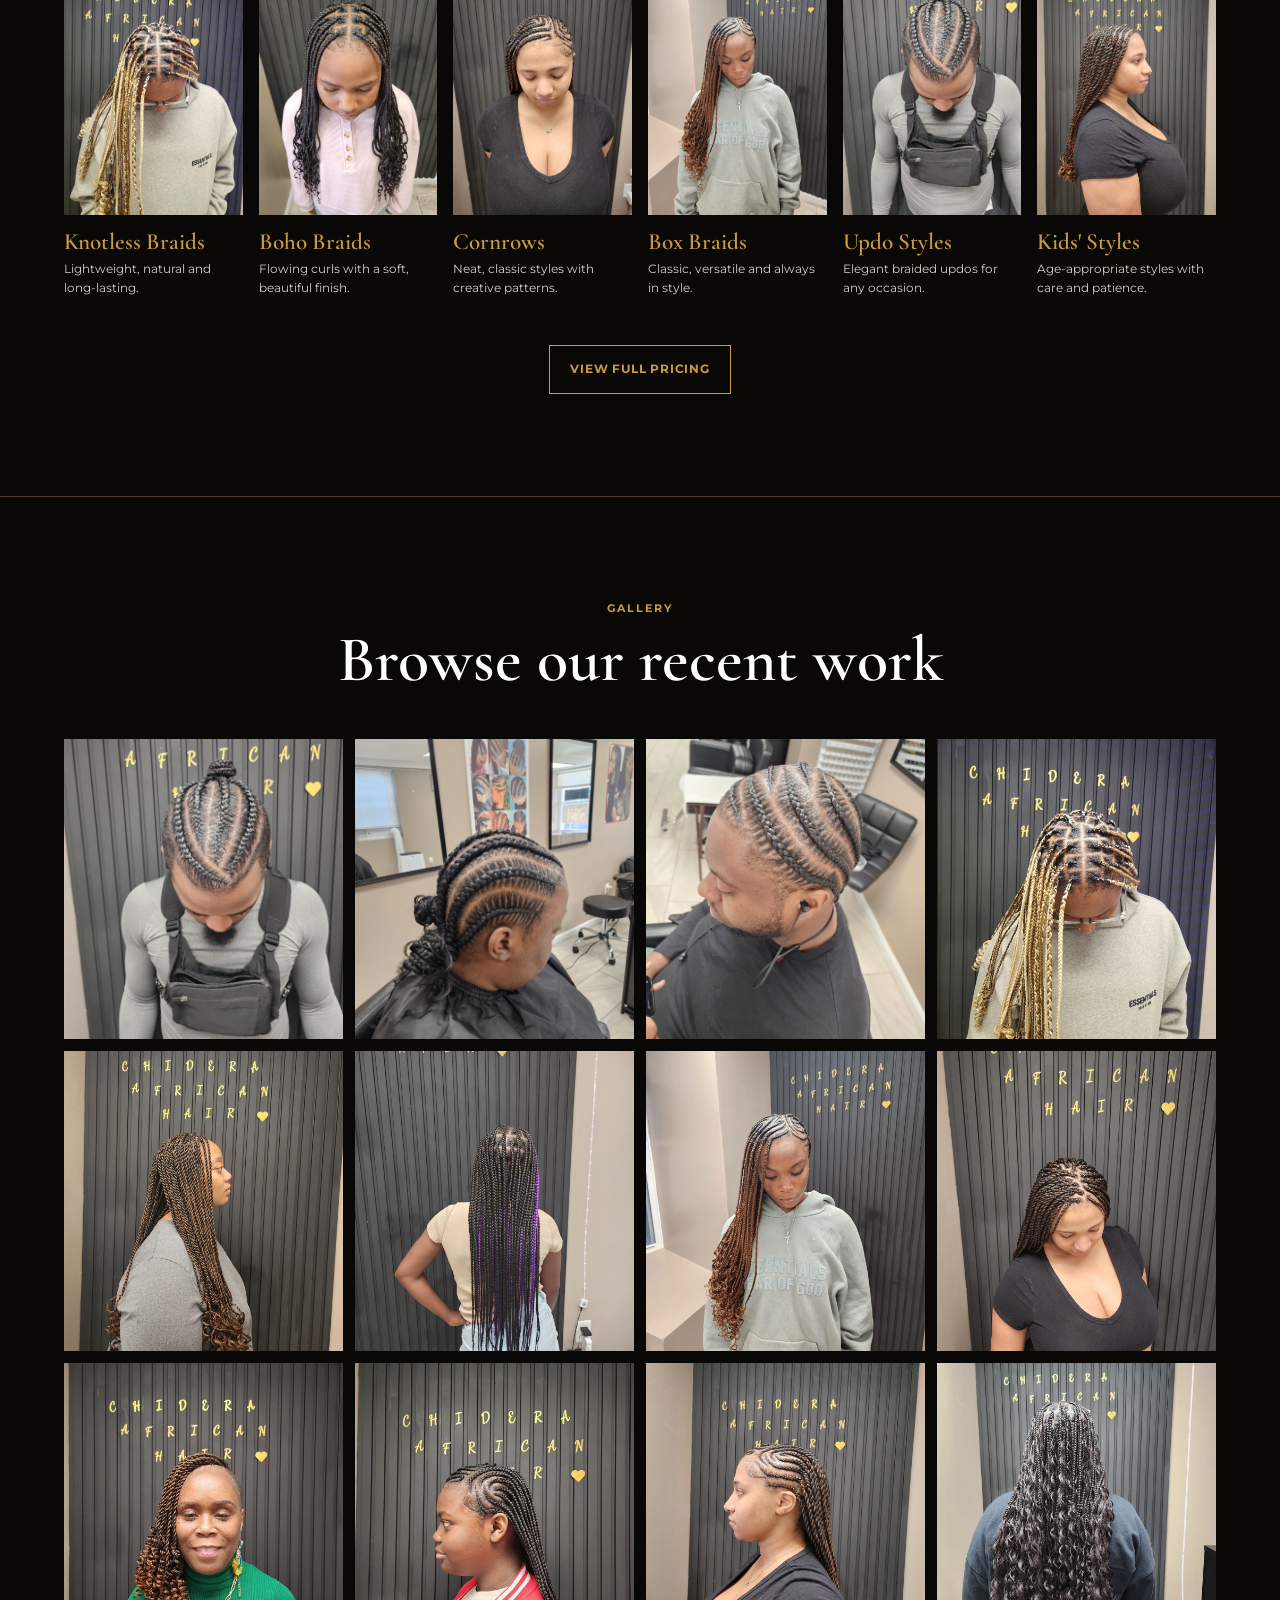
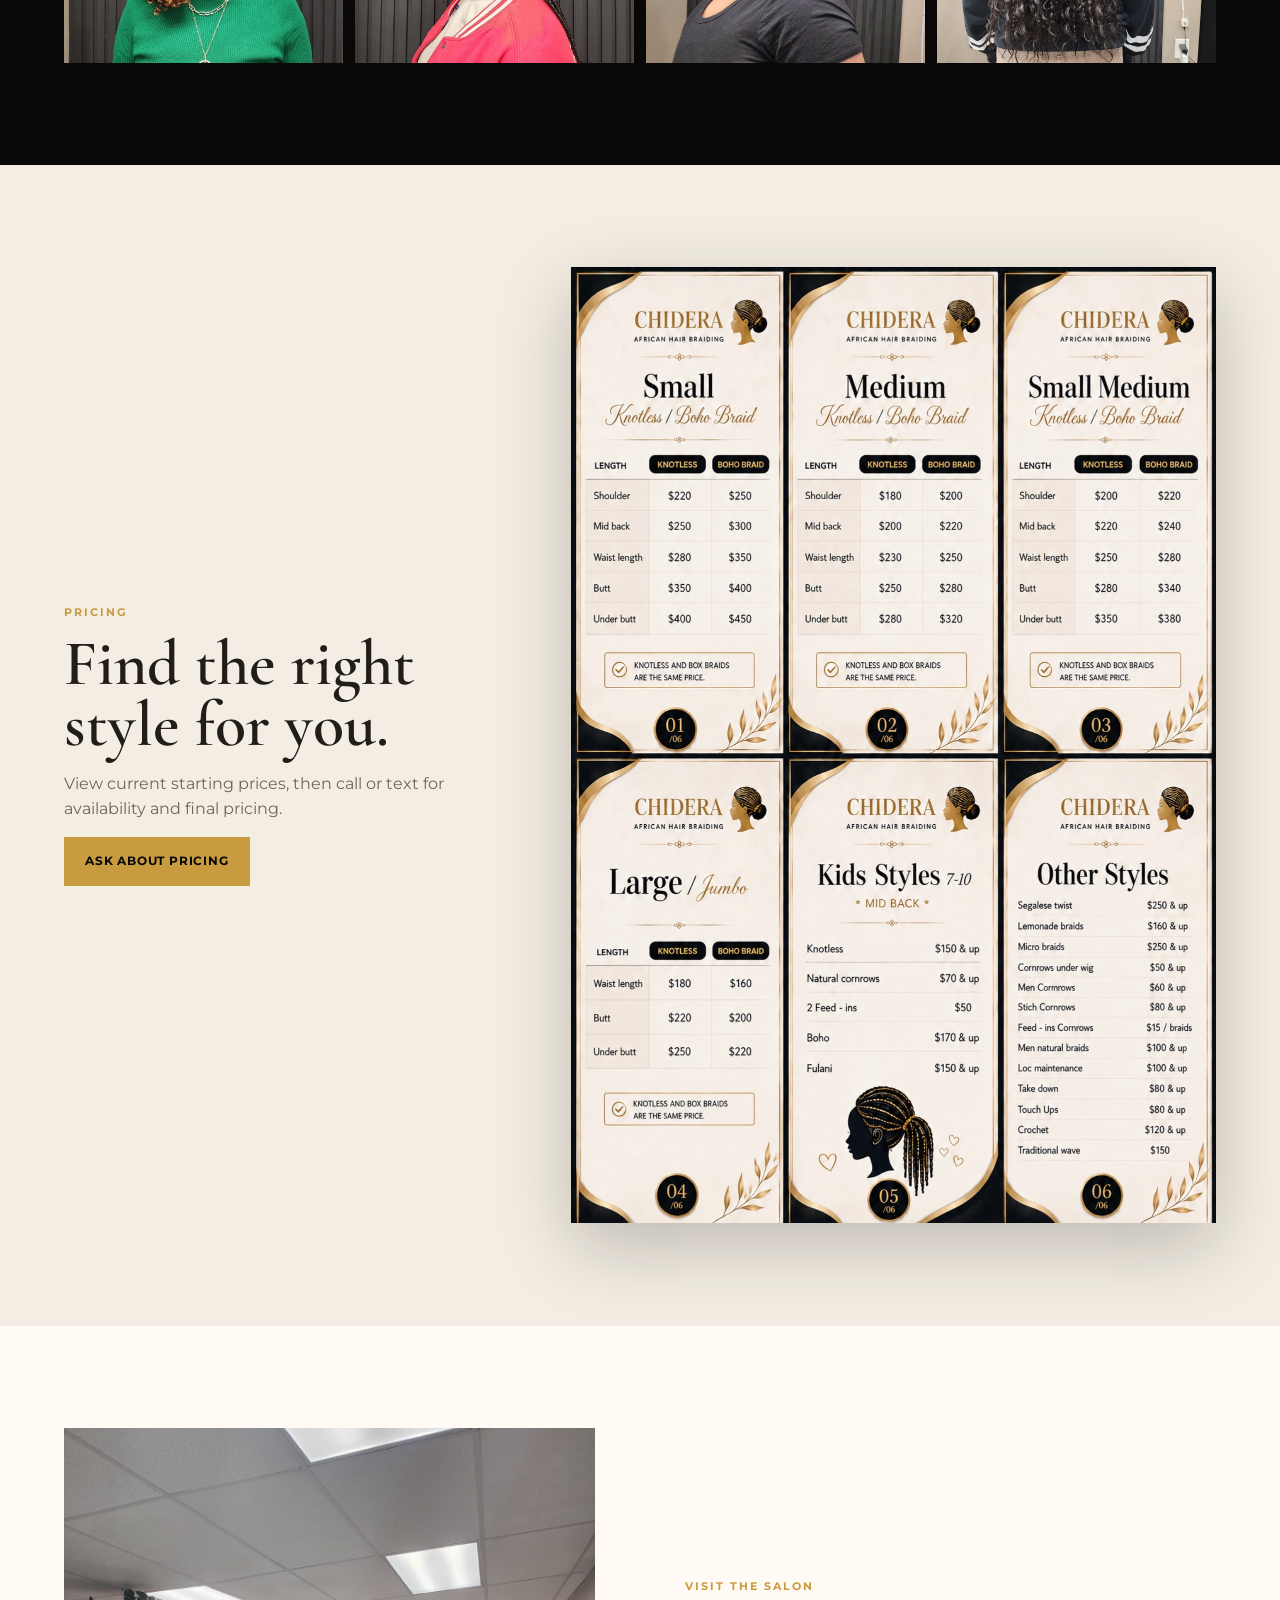
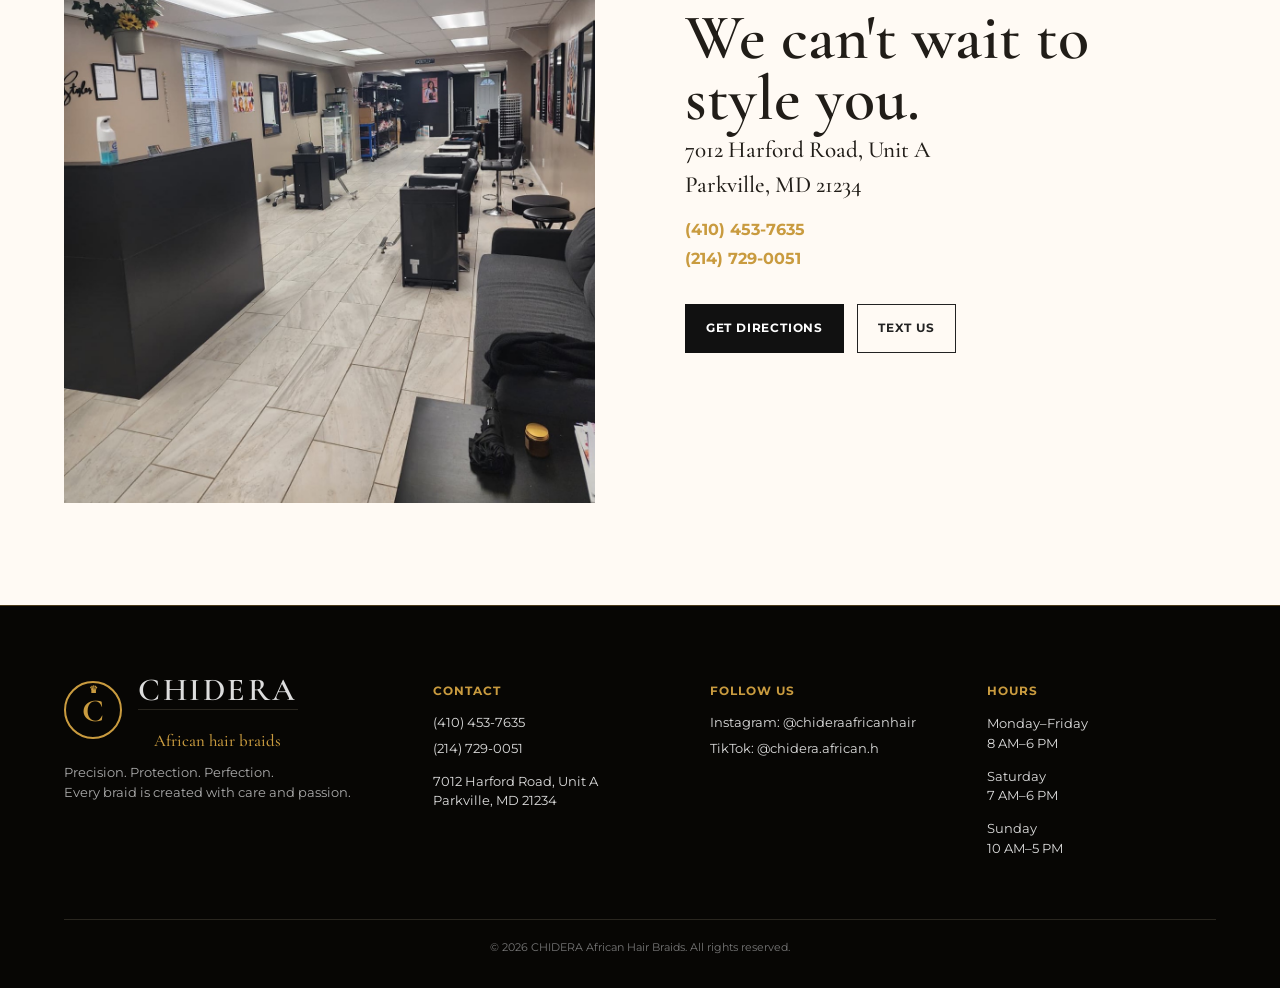
==== commit 854b11a4: "Update index.html" ====
--- a/index.html
+++ b/index.html
@@ -89,7 +89,7 @@
       <p>View current starting prices, then call or text for availability and final pricing.</p>
       <a class="button gold" href="sms:+14104537635?body=Hello%20CHIDERA%2C%20I%20would%20like%20to%20ask%20about%20pricing.">Ask About Pricing</a>
     </div>
-    <button class="price-sheet" data-src="prices.jpg"><img src="prices.jpg" alt="CHIDERA price list"></button>
+    <button class="price-sheet" data-src="prices.jpeg"><img src="prices.jpeg" alt="CHIDERA price list"></button>
   </section>
 
   <section id="visit" class="section visit">
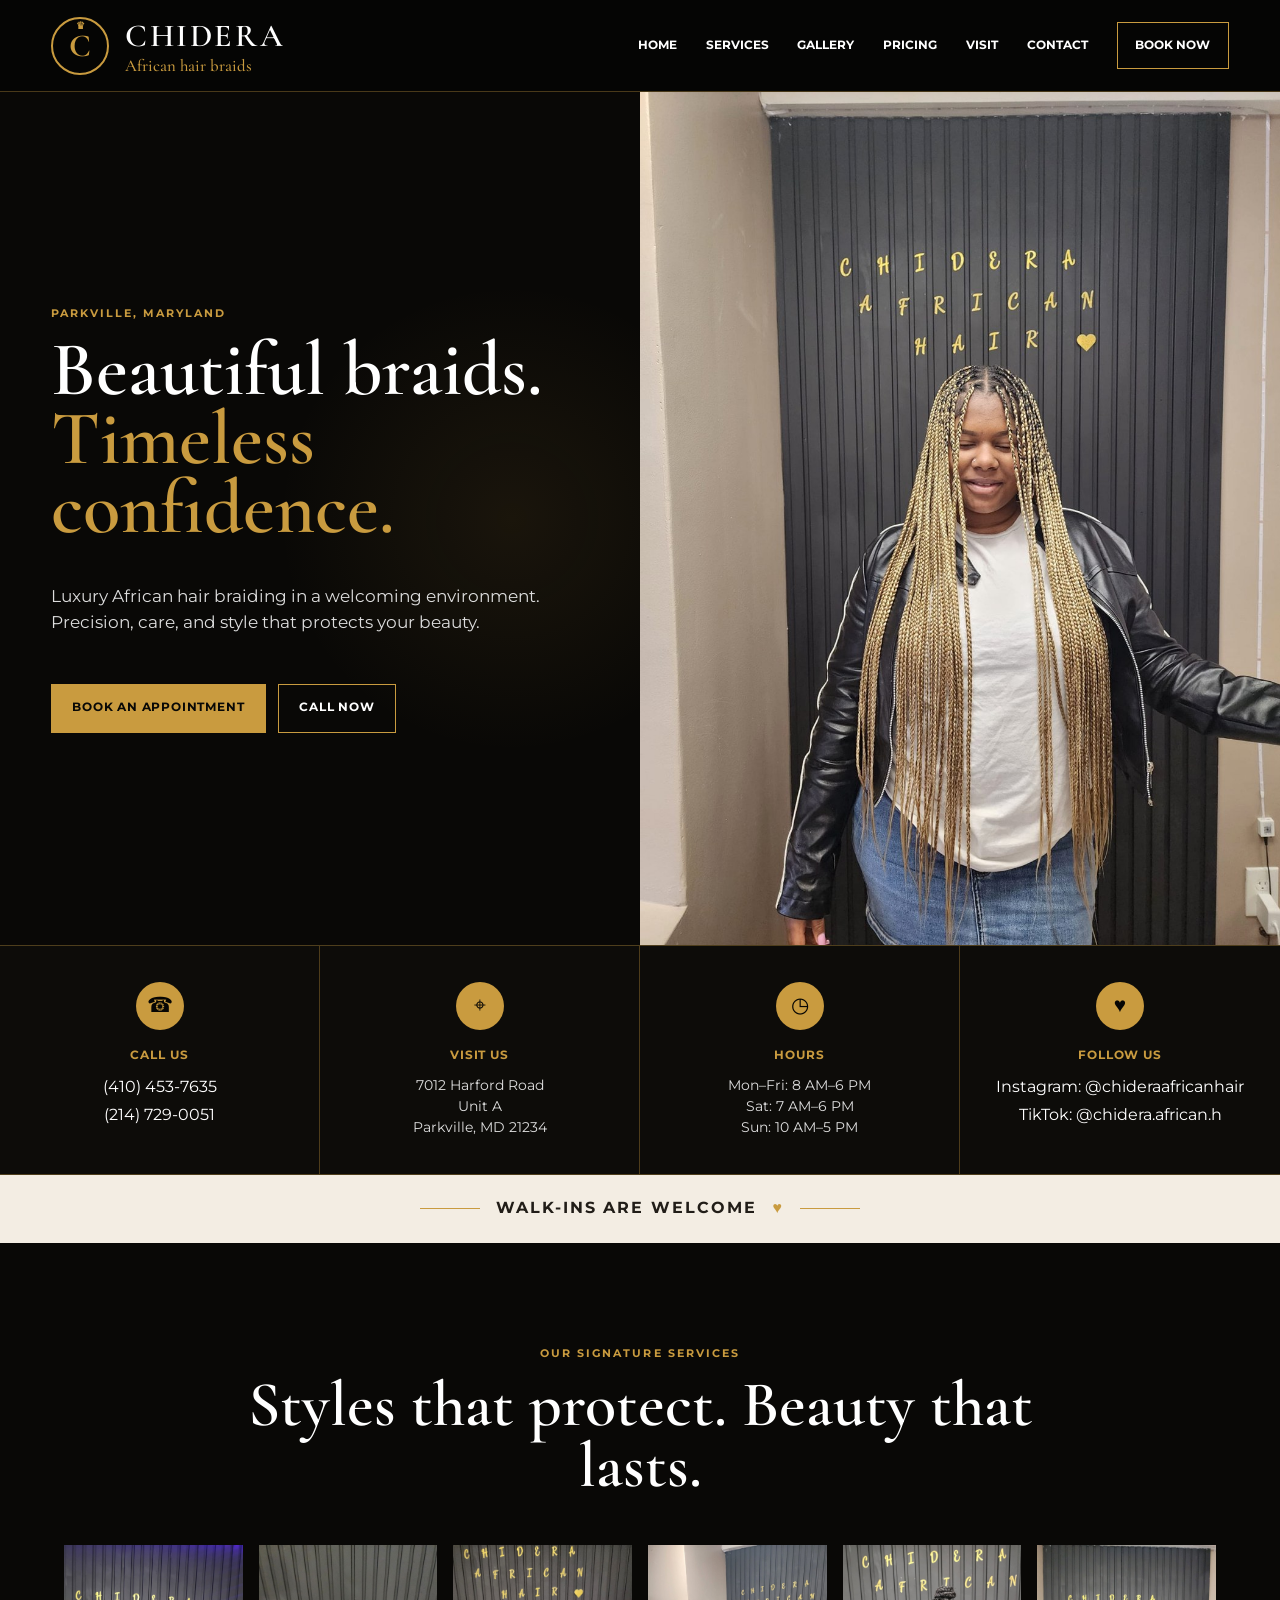
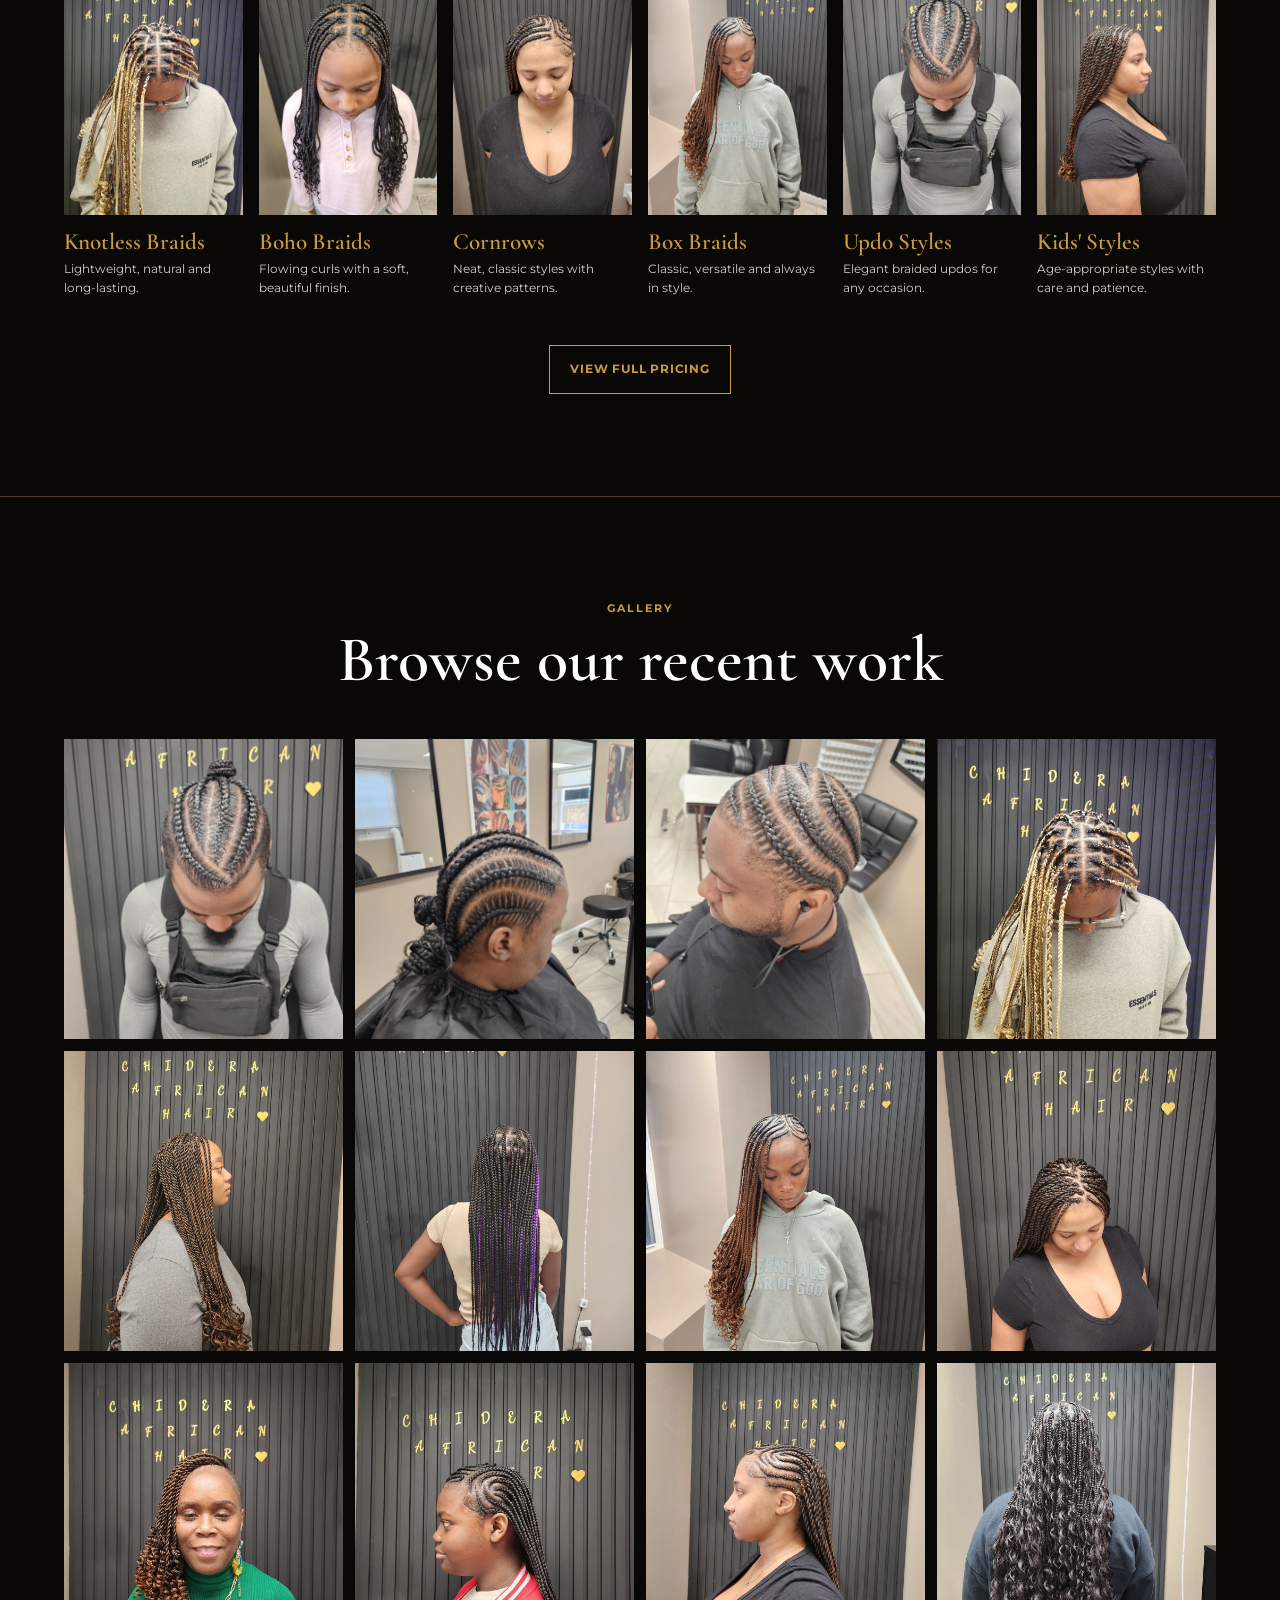
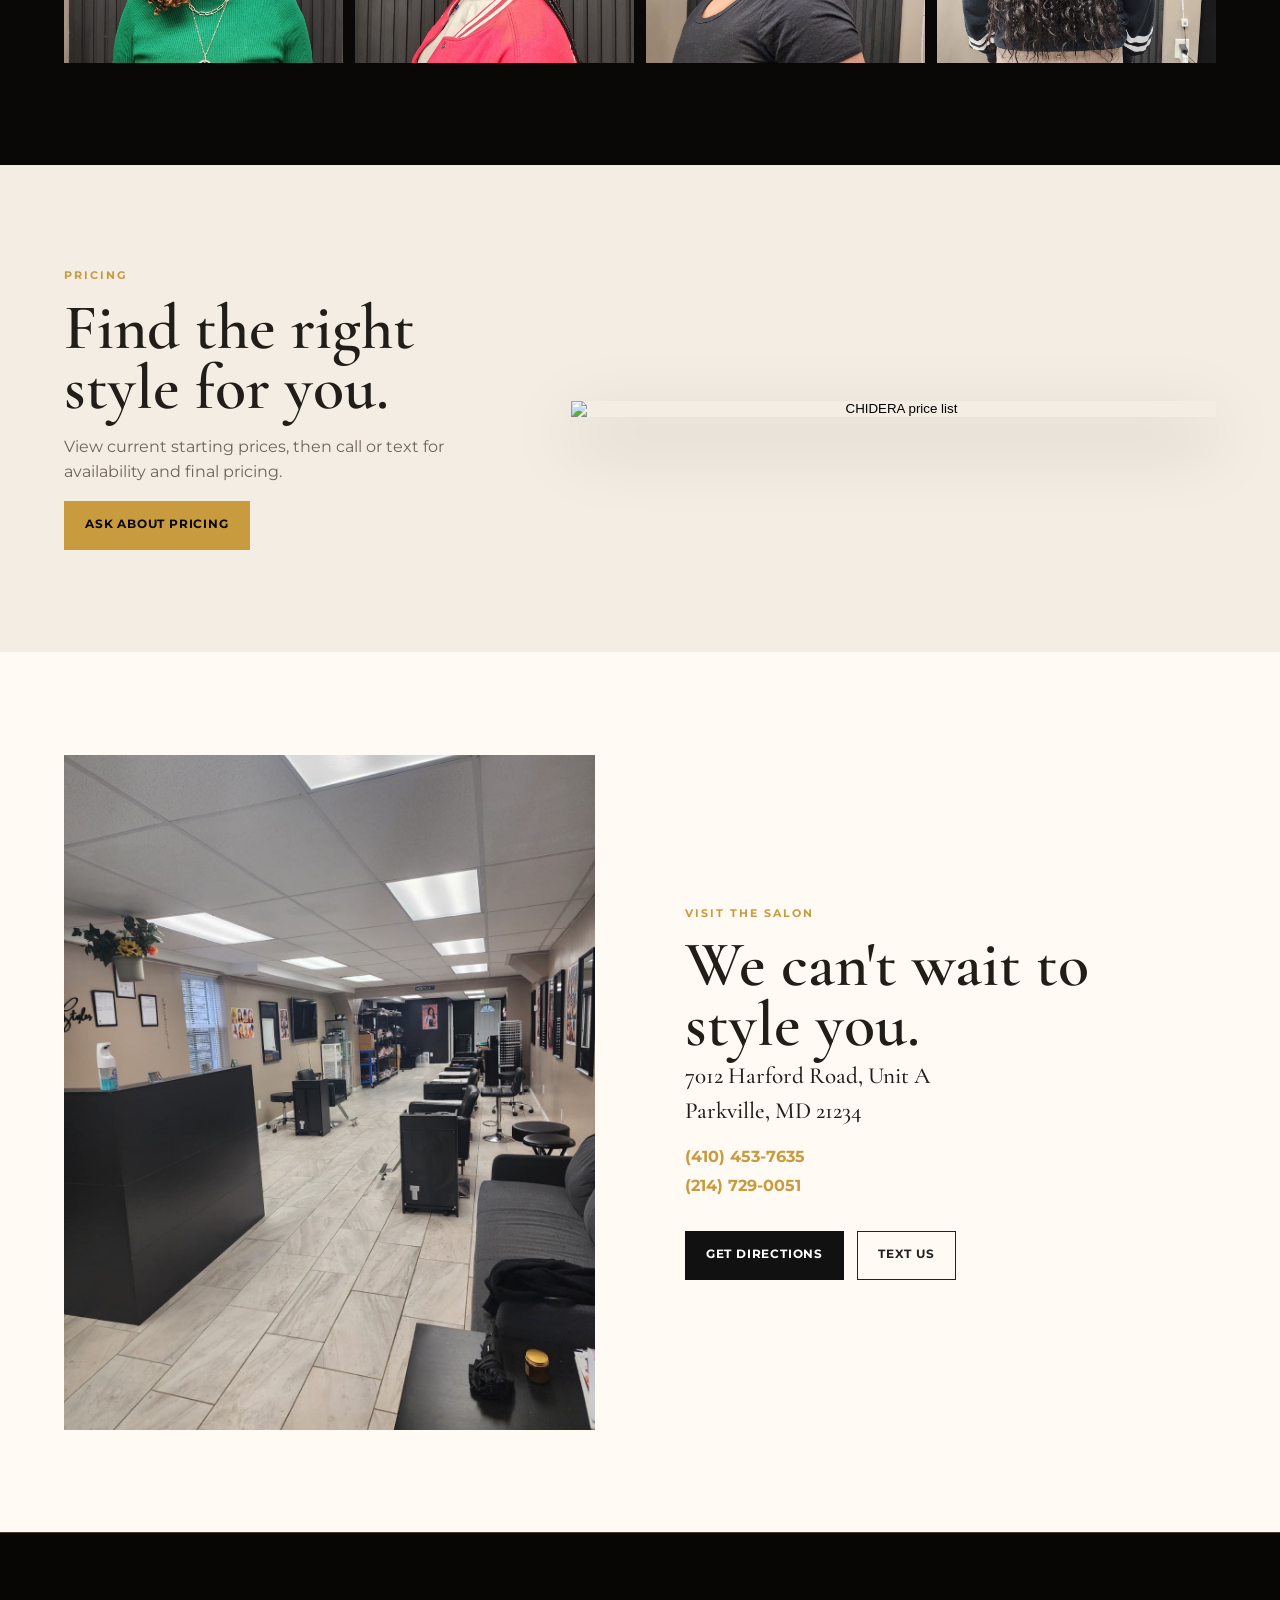
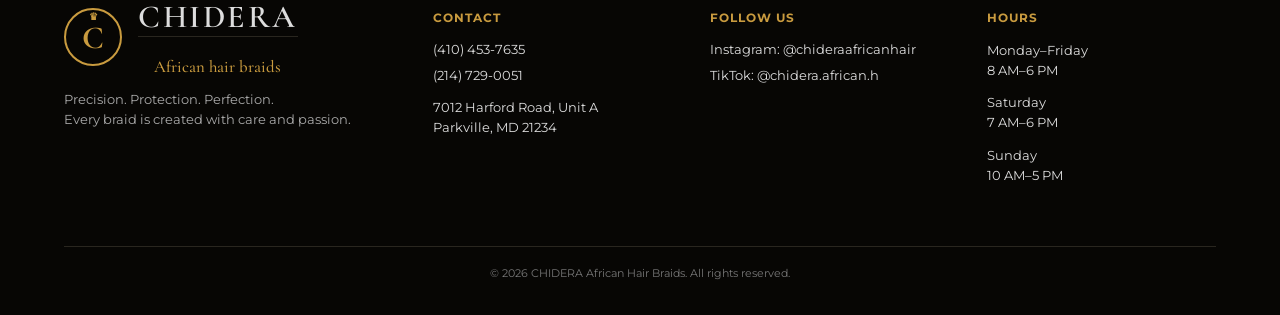
==== commit 045ffe4b: "Update index.html" ====
--- a/index.html
+++ b/index.html
@@ -89,7 +89,7 @@
       <p>View current starting prices, then call or text for availability and final pricing.</p>
       <a class="button gold" href="sms:+14104537635?body=Hello%20CHIDERA%2C%20I%20would%20like%20to%20ask%20about%20pricing.">Ask About Pricing</a>
     </div>
-    <button class="price-sheet" data-src="prices.jpeg"><img src="prices.jpeg" alt="CHIDERA price list"></button>
+    <button class="price-sheet" data-src="prices.png"><img src="prices.jpeg" alt="CHIDERA price list"></button>
   </section>
 
   <section id="visit" class="section visit">
